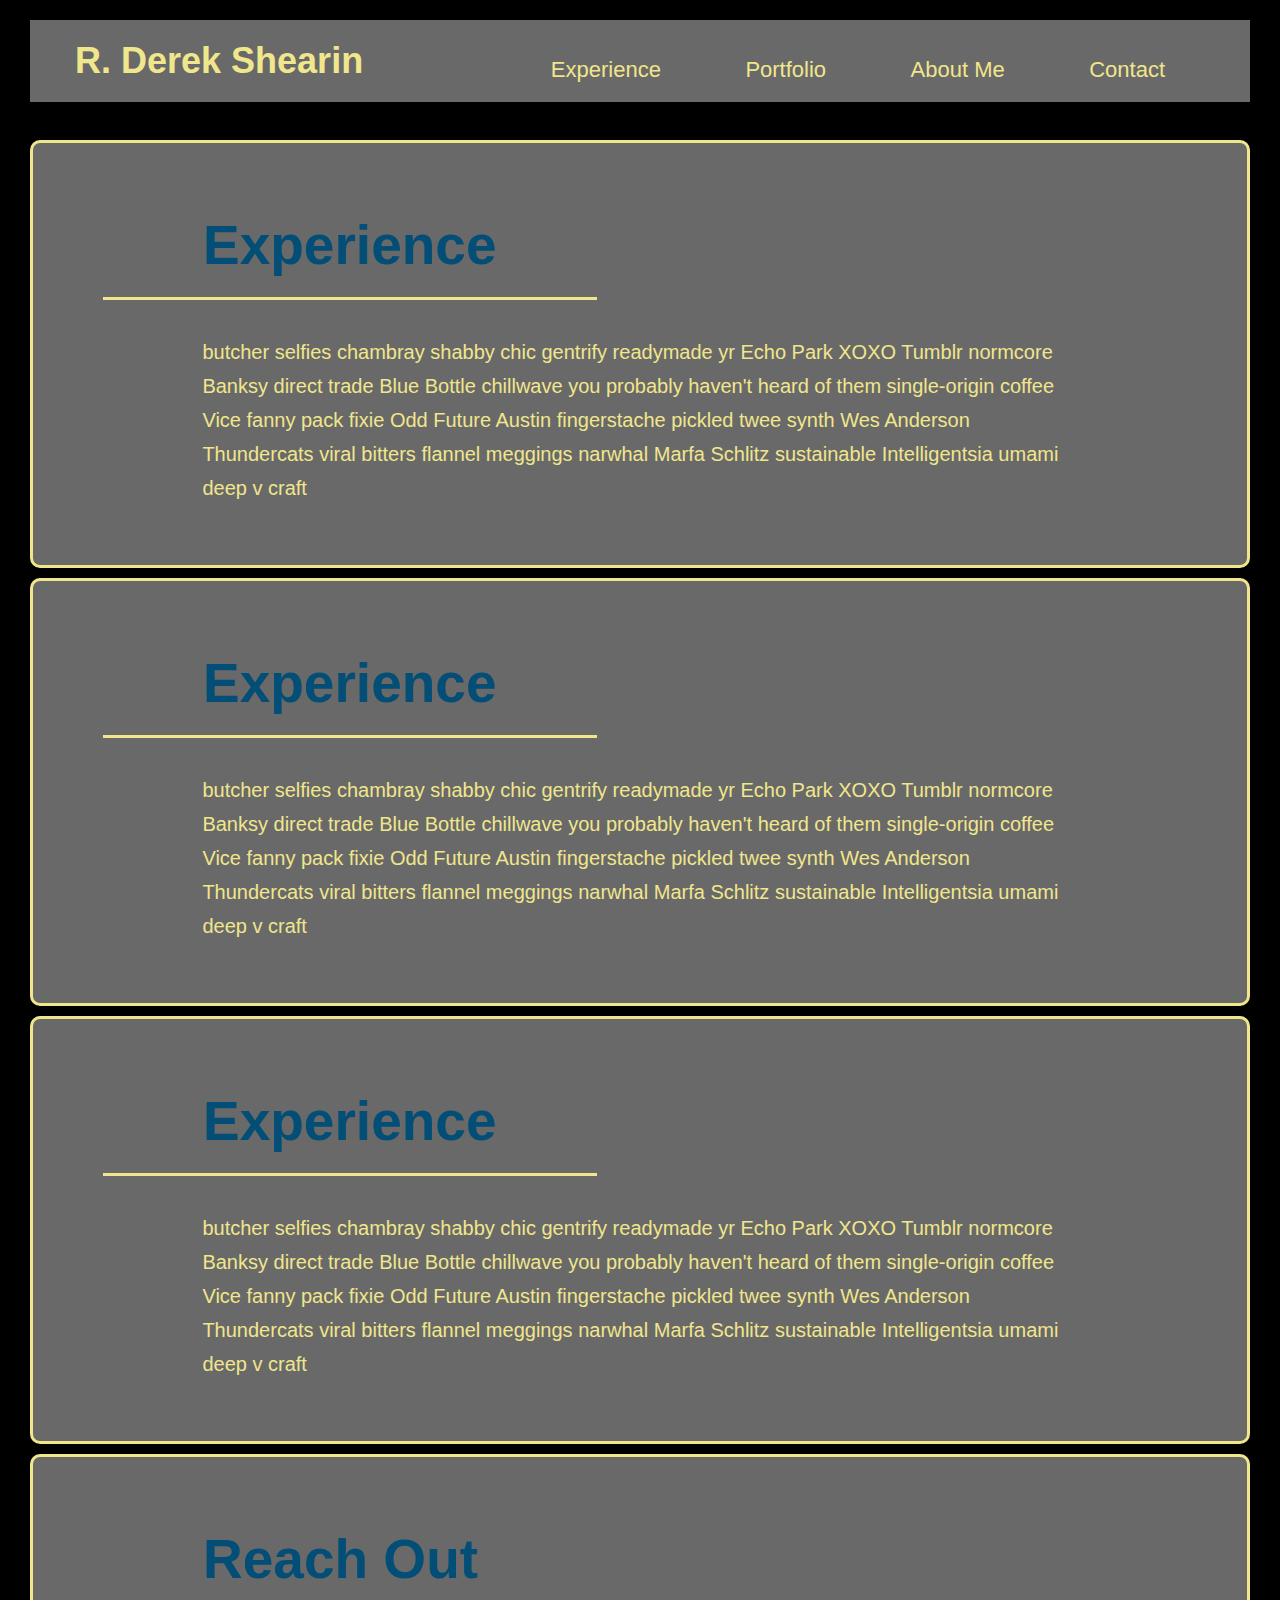
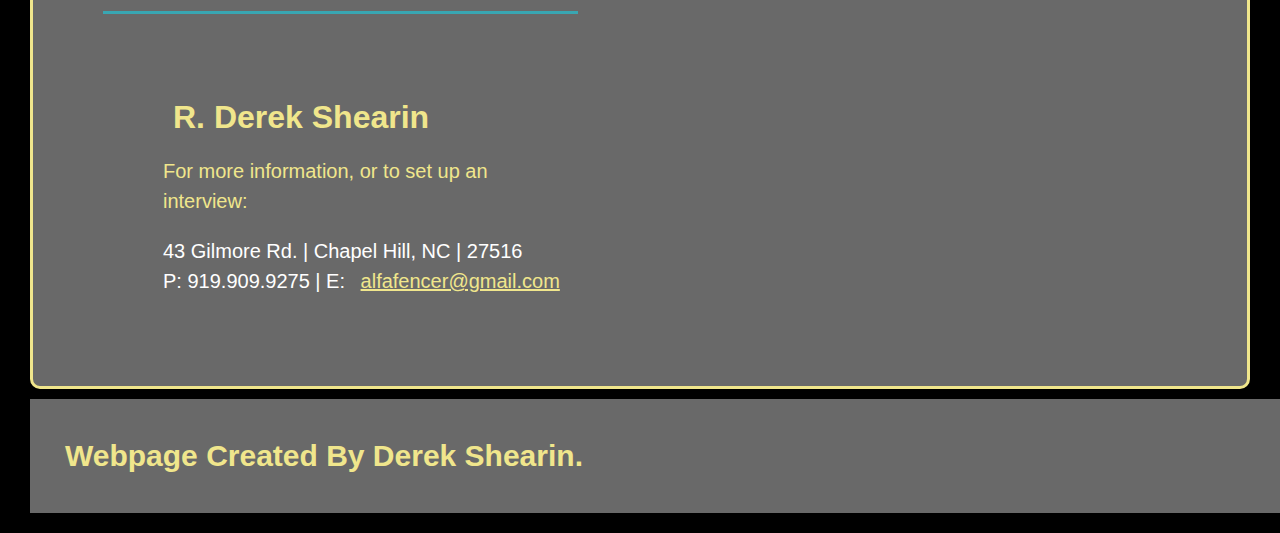
==== index.html @ f4808e8a "rough draft of portfolio webpage" ====
<!DOCTYPE html>
<html lang="en">

<head>
  <meta charset="UTF-8" />
  <title>Porfolio Of Derek Shearin</title>
  <link rel="stylesheet" href="./assets/css/style.css" />
</head>

<body>
  <!-- navigation -->
  <header>
    
    <h1>
      <a href="/">
        R. Derek Shearin
      </a>
    </h1>
    <nav>
      
      <ul>
        
        <li>
          <a href="#experience">Experience</a>
        </li>
        <li>
          <a href="#portfolio">Portfolio</a>
        </li>
        <li>
          <a href="#about-me">About Me</a>
        </li>
        <li>
          <a href="#contact">Contact</a>
        </li>
      </ul>
    </nav>
  </header>
  <hero>
    
  </hero>
  <section id="#experience" class="info">
    <h2 class="section-title primary-border">Experience</h2>
    <p>
      butcher selfies chambray shabby chic gentrify readymade yr Echo Park XOXO Tumblr normcore Banksy direct trade Blue
      Bottle chillwave you probably haven't heard of them single-origin coffee Vice fanny pack fixie Odd Future Austin
      fingerstache pickled twee synth Wes Anderson Thundercats viral bitters flannel meggings narwhal Marfa Schlitz
      sustainable Intelligentsia umami deep v craft
    </p>
  </section>


  <section id="#experience" class="info">
    <h2 class="section-title primary-border">Experience</h2>
    <p>
      butcher selfies chambray shabby chic gentrify readymade yr Echo Park XOXO Tumblr normcore Banksy direct trade Blue
      Bottle chillwave you probably haven't heard of them single-origin coffee Vice fanny pack fixie Odd Future Austin
      fingerstache pickled twee synth Wes Anderson Thundercats viral bitters flannel meggings narwhal Marfa Schlitz
      sustainable Intelligentsia umami deep v craft
    </p>
  </section>

  <section id="#experience" class="info">
    <h2 class="section-title primary-border">Experience</h2>
    <p>
      butcher selfies chambray shabby chic gentrify readymade yr Echo Park XOXO Tumblr normcore Banksy direct trade Blue
      Bottle chillwave you probably haven't heard of them single-origin coffee Vice fanny pack fixie Odd Future Austin
      fingerstache pickled twee synth Wes Anderson Thundercats viral bitters flannel meggings narwhal Marfa Schlitz
      sustainable Intelligentsia umami deep v craft
    </p>
  </section>
  <!-- "reach out" section -->
  <section id="reach-out" class="info">
    <h2 class="section-title secondary-border">Reach Out</h2>
    <div class="contact-info">
      
      <div>
        <h3>R. Derek Shearin</h3>
        <p>
          For more information, or to set up an interview:
        </p>
        <address>
          43 Gilmore Rd. | Chapel Hill, NC | 27516<br />
          P: 919.909.9275 | E: <a href="mailto:alfafencer@gmail.com">alfafencer@gmail.com</a>
        </address>
      </div>
    </div>
  </section>

  <footer>
    <h2>Webpage Created By Derek Shearin.</h2>
    
  </footer>
</body>

</html>
---- assets/css/style.css ----
* {
  margin: 10px;
  /* padding: 10px;box-sizing; background-color: dimgray; */
  flex-wrap: wrap-reverse;
}

body {
  background-color: black;
  color: khaki;
  font-family: Helvetica, Arial, sans-serif;
}

/* apply styles to <header> */
header {
  padding: 20px 35px;
  background-color: dimgray;
  
}

header h1 {
  font-weight: bold;
  font-size: 36px;
  background-color: dimgray;
  color: khaki;
  margin: 0;
  display: inline;
  
}
header a {
  text-decoration: none;
  color: khaki;
}

header nav {
  flex: wrap;
  float: right;
  margin: 7px 0;
}

header nav ul li {
  display: inline;
}

header nav ul li a {
  margin: 0 30px;
  font-weight: lighter;
  font-size: 22px;
}

footer {
  background: dimgray;
  width: 100%;
  padding: 40px 35px;
}

footer h2 {
  display: inline;
  color: khaki;
  font-size: 30px;
  margin: 0;
}

footer div {
  float: right;
  line-height: 1.5;
  text-align: right;
}

footer a {
  color: khaki;
}

section {
  padding: 60px;
}

section #image {
  
}

/*  */
.div1 {
  
  background-size: cover;
  background-position: center;
  position: relative;
}
/* Hero Style End */


.form-input {
  border: 1px solid khaki;
  display: block;
  padding: 7px 15px;
  font-size: 16px;
  color: #024e76;
  width: 100%;
  margin-bottom: 15px;
}

/* .hero-form label {
  margin: 0 5px;
} */

/* .hero-form button {
  color: khaki;
  background-color: #024e76;
  border: none;
  padding: 10px 20px;
  font-size: 16px;
} */

.info {
 border-radius: 10px;
 border-width: 10px;
 border-style: solid;
 border-color:  khaki;
 text-align: left;

}

.info p {
  text-align: left;
  line-height: 1.7;
  color: khaki;
  width: 80%;
  font-size: 20px;
  margin: 0 auto;
}

.steps {
  text-align: center;
  background: khaki;
}

.steps div {
  margin-bottom: 80px;
}

.steps img {
  width: 15%;
  margin: 10px 0;
}

.steps h3 {
  color: #024e76;
  font-size: 46px;
  margin-top: 10px;
}

.steps p {
  color: #39a6b2;
  font-size: 23px;
}

.steps span {
  font-size: 38px;
}

.info{ 
  background-color: dimgray;
  box-sizing: 200px 35%;
  border-width: 3px;
}
.section-title {
  font-size: 55px;
  color: #024e76;
  margin-bottom: 35px;
  padding: 0 100px 20px 100px;
  display: inline-block;
  border-bottom: 3px solid;
}

.primary-border {
  border-color: khaki;
}

.secondary-border {
  border-color: #39a6b2;
}

.trainer {
  width: 900px;
  margin: 0 auto 30px auto;
  background: #024e76;
  color: khaki;
  overflow: auto;
}

.text-card {
  padding: 35px;
  float: left;
  width: 65%;
}

.trainer-bio h3 {
  font-size: 32px;
  margin-bottom: 8px;
}

.trainer-bio h4 {
  font-weight: lighter;
  font-size: 26px;
  margin-bottom: 25px;
}

.trainer-bio p {
  font-size: 17px;
  line-height: 1.3;
}

.text-left {
  text-align: left;
}

.text-right {
  text-align: right;
}

/* REACH OUT STYLES START */
.contact {
  text-align: center;
  background: dimgray;
  border: 3 solid khaki;
}

.contact h2 {
  color: khaki;
}

.contact-info iframe {
  width: 400px;
  height: 400px;
}

.contact-info div {
  width: 410px;
  display: inline-block;
  vertical-align: top;
  text-align: left;
  margin: 30px 0 0 60px;
  color: white;
}

.contact-info h3 {
  color: khaki;
  font-size: 32px;
}

.contact-info p,
.contact-info address {
  margin: 20px 0;
  line-height: 1.5;
  font-size: 20px;
  font-style: normal;
}

.contact-info a {
  color: khaki;
}

/* REACH OUT STYLES END */
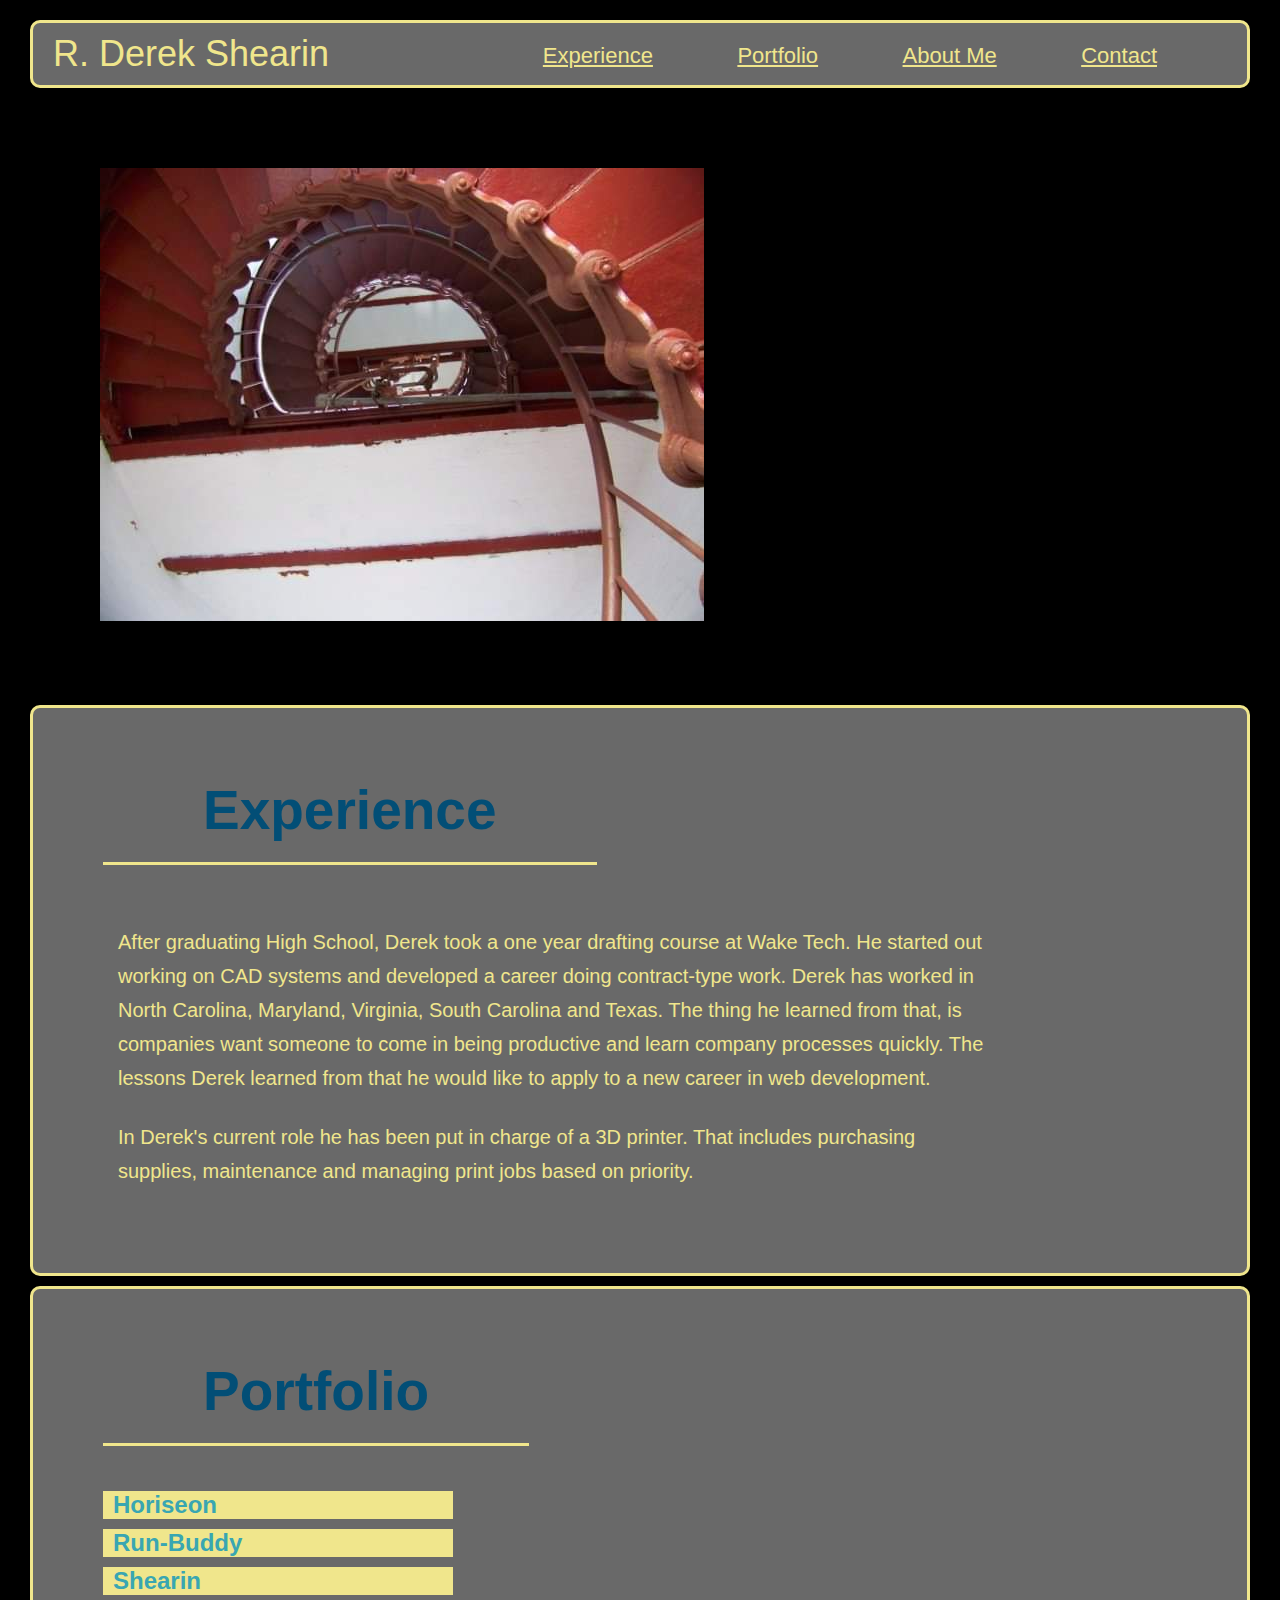
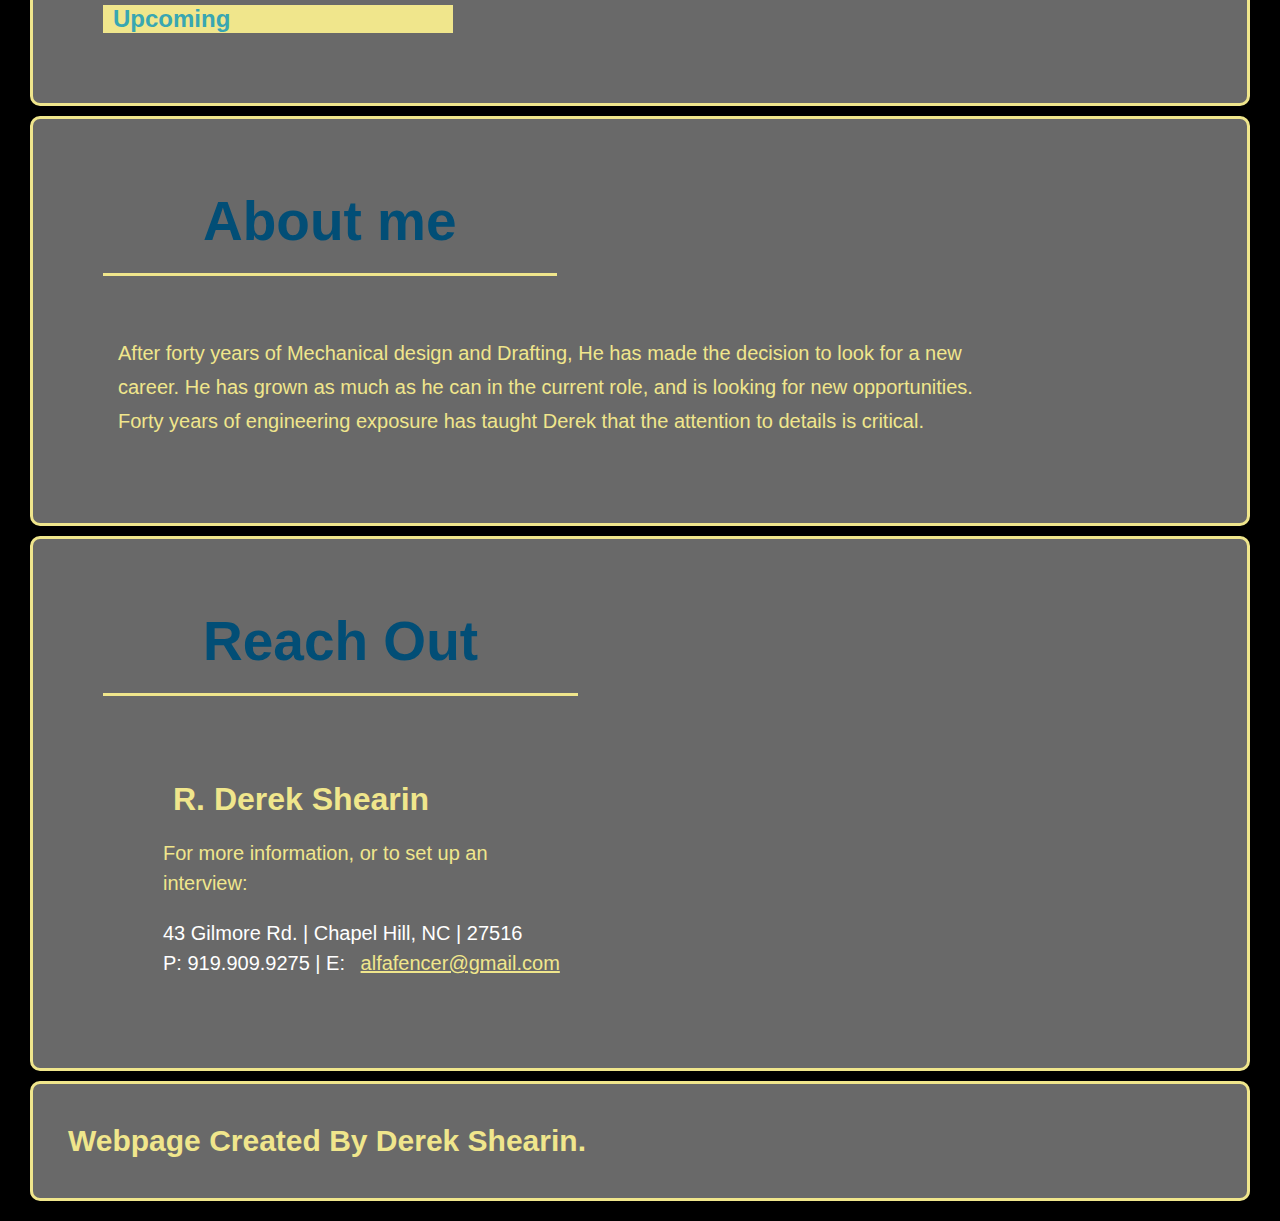
==== commit a90c83ab: "made corrections, edited content, added border" ====
--- a/index.html
+++ b/index.html
@@ -10,11 +10,8 @@
 <body>
   <!-- navigation -->
   <header>
-    
     <h1>
-      <a href="/">
         R. Derek Shearin
-      </a>
     </h1>
     <nav>
       
@@ -34,43 +31,50 @@
         </li>
       </ul>
     </nav>
+
   </header>
-  <hero>
-    
-  </hero>
-  <section id="#experience" class="info">
-    <h2 class="section-title primary-border">Experience</h2>
-    <p>
-      butcher selfies chambray shabby chic gentrify readymade yr Echo Park XOXO Tumblr normcore Banksy direct trade Blue
-      Bottle chillwave you probably haven't heard of them single-origin coffee Vice fanny pack fixie Odd Future Austin
-      fingerstache pickled twee synth Wes Anderson Thundercats viral bitters flannel meggings narwhal Marfa Schlitz
-      sustainable Intelligentsia umami deep v craft
-    </p>
-  </section>
-
-
-  <section id="#experience" class="info">
-    <h2 class="section-title primary-border">Experience</h2>
-    <p>
-      butcher selfies chambray shabby chic gentrify readymade yr Echo Park XOXO Tumblr normcore Banksy direct trade Blue
-      Bottle chillwave you probably haven't heard of them single-origin coffee Vice fanny pack fixie Odd Future Austin
-      fingerstache pickled twee synth Wes Anderson Thundercats viral bitters flannel meggings narwhal Marfa Schlitz
-      sustainable Intelligentsia umami deep v craft
-    </p>
+  <section class="hero">
+    <img src="../assets/images/Hatteraslighthoue.jpg">
   </section>
 
   <section id="#experience" class="info">
     <h2 class="section-title primary-border">Experience</h2>
     <p>
-      butcher selfies chambray shabby chic gentrify readymade yr Echo Park XOXO Tumblr normcore Banksy direct trade Blue
-      Bottle chillwave you probably haven't heard of them single-origin coffee Vice fanny pack fixie Odd Future Austin
-      fingerstache pickled twee synth Wes Anderson Thundercats viral bitters flannel meggings narwhal Marfa Schlitz
-      sustainable Intelligentsia umami deep v craft
+      After graduating High School, Derek took a one year drafting course at Wake Tech. He started out working on CAD systems and developed a career doing contract-type work. Derek has worked in North Carolina, Maryland, Virginia, South Carolina and Texas. The thing he learned from that, is companies want someone to come in being productive and learn company processes quickly. The lessons Derek learned from that he would like to apply to a new career in web development.
+    </p>
+  
+    <p>
+      In Derek's current role he has been put in charge of a 3D printer. That includes purchasing supplies, maintenance and managing print jobs based on priority.
+    </p>
+  </section>
+
+
+  <section id="#portfolio" class="info">
+    <h2 class="section-title primary-border">Portfolio</h2>
+      <div class="project">
+      <h2>Horiseon</h2>
+      </div>
+      <div class="project">
+      <h2>Run-Buddy</h2> 
+      </div>
+      <div class="project">
+      <h2>Shearin</h2>
+      </div>
+      <div class="project">
+        <h2>Upcoming</h2> 
+        </div>
+
+  </section>
+
+  <section id="#about-me" class="info">
+    <h2 class="section-title primary-border">About me</h2>
+    <p>
+      After forty years of Mechanical design and Drafting, He has made the decision to look for a new career. He has grown as much as he can in the current role, and is looking for new opportunities. Forty years of engineering exposure has taught Derek that the attention to details is critical. 
     </p>
   </section>
   <!-- "reach out" section -->
   <section id="reach-out" class="info">
-    <h2 class="section-title secondary-border">Reach Out</h2>
+    <h2 class="section-title primary-border">Reach Out</h2>
     <div class="contact-info">
       
       <div>
--- a/assets/css/style.css
+++ b/assets/css/style.css
@@ -1,7 +1,6 @@
 * {
   margin: 10px;
-  /* padding: 10px;box-sizing; background-color: dimgray; */
-  flex-wrap: wrap-reverse;
+  
 }
 
 body {
@@ -12,32 +11,29 @@
 
 /* apply styles to <header> */
 header {
-  padding: 20px 35px;
+  padding: 10px 20px 10px 20px;
   background-color: dimgray;
-  
+  color: khaki;
+  border-radius: 10px;
+  border: 3px solid khaki;
 }
 
-header h1 {
+ header h1 {
   font-weight: bold;
   font-size: 36px;
   background-color: dimgray;
   color: khaki;
+  font-weight: lighter;
   margin: 0;
   display: inline;
-  
 }
-header a {
-  text-decoration: none;
-  color: khaki;
-}
-
 header nav {
   flex: wrap;
   float: right;
-  margin: 7px 0;
+  margin:0 20px 0 20px;
 }
 
-header nav ul li {
+header li {
   display: inline;
 }
 
@@ -45,12 +41,14 @@
   margin: 0 30px;
   font-weight: lighter;
   font-size: 22px;
+  color: khaki;
 }
 
 footer {
   background: dimgray;
-  width: 100%;
   padding: 40px 35px;
+  border-radius: 10px;
+  border: 3px solid khaki;
 }
 
 footer h2 {
@@ -68,56 +66,39 @@
 
 footer a {
   color: khaki;
+ 
 }
 
 section {
   padding: 60px;
 }
-
-section #image {
+.project {
+  display: flex-wrap;
+  flex-wrap: wrap;
+  width: 350px;
+  background-color: khaki;
+  color: #39a6b2;
+  size: 50px 25%;
   
 }
 
-/*  */
-.div1 {
-  
+section .hero {
+  background-image: url("../images/Hatteraslighthoue.jpg");
+  height: 50px;
   background-size: cover;
-  background-position: center;
-  position: relative;
+  border-radius: 10px;
+ border-width: 3px;
+ border-style: solid;
+ border-color: khaki;
 }
-/* Hero Style End */
-
-
-.form-input {
-  border: 1px solid khaki;
-  display: block;
-  padding: 7px 15px;
-  font-size: 16px;
-  color: #024e76;
-  width: 100%;
-  margin-bottom: 15px;
-}
-
-/* .hero-form label {
-  margin: 0 5px;
-} */
-
-/* .hero-form button {
-  color: khaki;
-  background-color: #024e76;
-  border: none;
-  padding: 10px 20px;
-  font-size: 16px;
-} */
 
 .info {
  border-radius: 10px;
- border-width: 10px;
- border-style: solid;
- border-color:  khaki;
+ border: 3px solid khaki;
  text-align: left;
-
-}
+ background-color: dimgray;
+ box-sizing: 200px;
+ }
 
 .info p {
   text-align: left;
@@ -125,43 +106,14 @@
   color: khaki;
   width: 80%;
   font-size: 20px;
-  margin: 0 auto;
+  margin: 25px;
+}
+section div #portfolio {
+  border-radius: 5px;
+  width: 350;
+  height: 500;
 }
 
-.steps {
-  text-align: center;
-  background: khaki;
-}
-
-.steps div {
-  margin-bottom: 80px;
-}
-
-.steps img {
-  width: 15%;
-  margin: 10px 0;
-}
-
-.steps h3 {
-  color: #024e76;
-  font-size: 46px;
-  margin-top: 10px;
-}
-
-.steps p {
-  color: #39a6b2;
-  font-size: 23px;
-}
-
-.steps span {
-  font-size: 38px;
-}
-
-.info{ 
-  background-color: dimgray;
-  box-sizing: 200px 35%;
-  border-width: 3px;
-}
 .section-title {
   font-size: 55px;
   color: #024e76;
@@ -177,36 +129,6 @@
 
 .secondary-border {
   border-color: #39a6b2;
-}
-
-.trainer {
-  width: 900px;
-  margin: 0 auto 30px auto;
-  background: #024e76;
-  color: khaki;
-  overflow: auto;
-}
-
-.text-card {
-  padding: 35px;
-  float: left;
-  width: 65%;
-}
-
-.trainer-bio h3 {
-  font-size: 32px;
-  margin-bottom: 8px;
-}
-
-.trainer-bio h4 {
-  font-weight: lighter;
-  font-size: 26px;
-  margin-bottom: 25px;
-}
-
-.trainer-bio p {
-  font-size: 17px;
-  line-height: 1.3;
 }
 
 .text-left {
@@ -228,10 +150,6 @@
   color: khaki;
 }
 
-.contact-info iframe {
-  width: 400px;
-  height: 400px;
-}
 
 .contact-info div {
   width: 410px;
@@ -259,4 +177,3 @@
   color: khaki;
 }
 
-/* REACH OUT STYLES END */
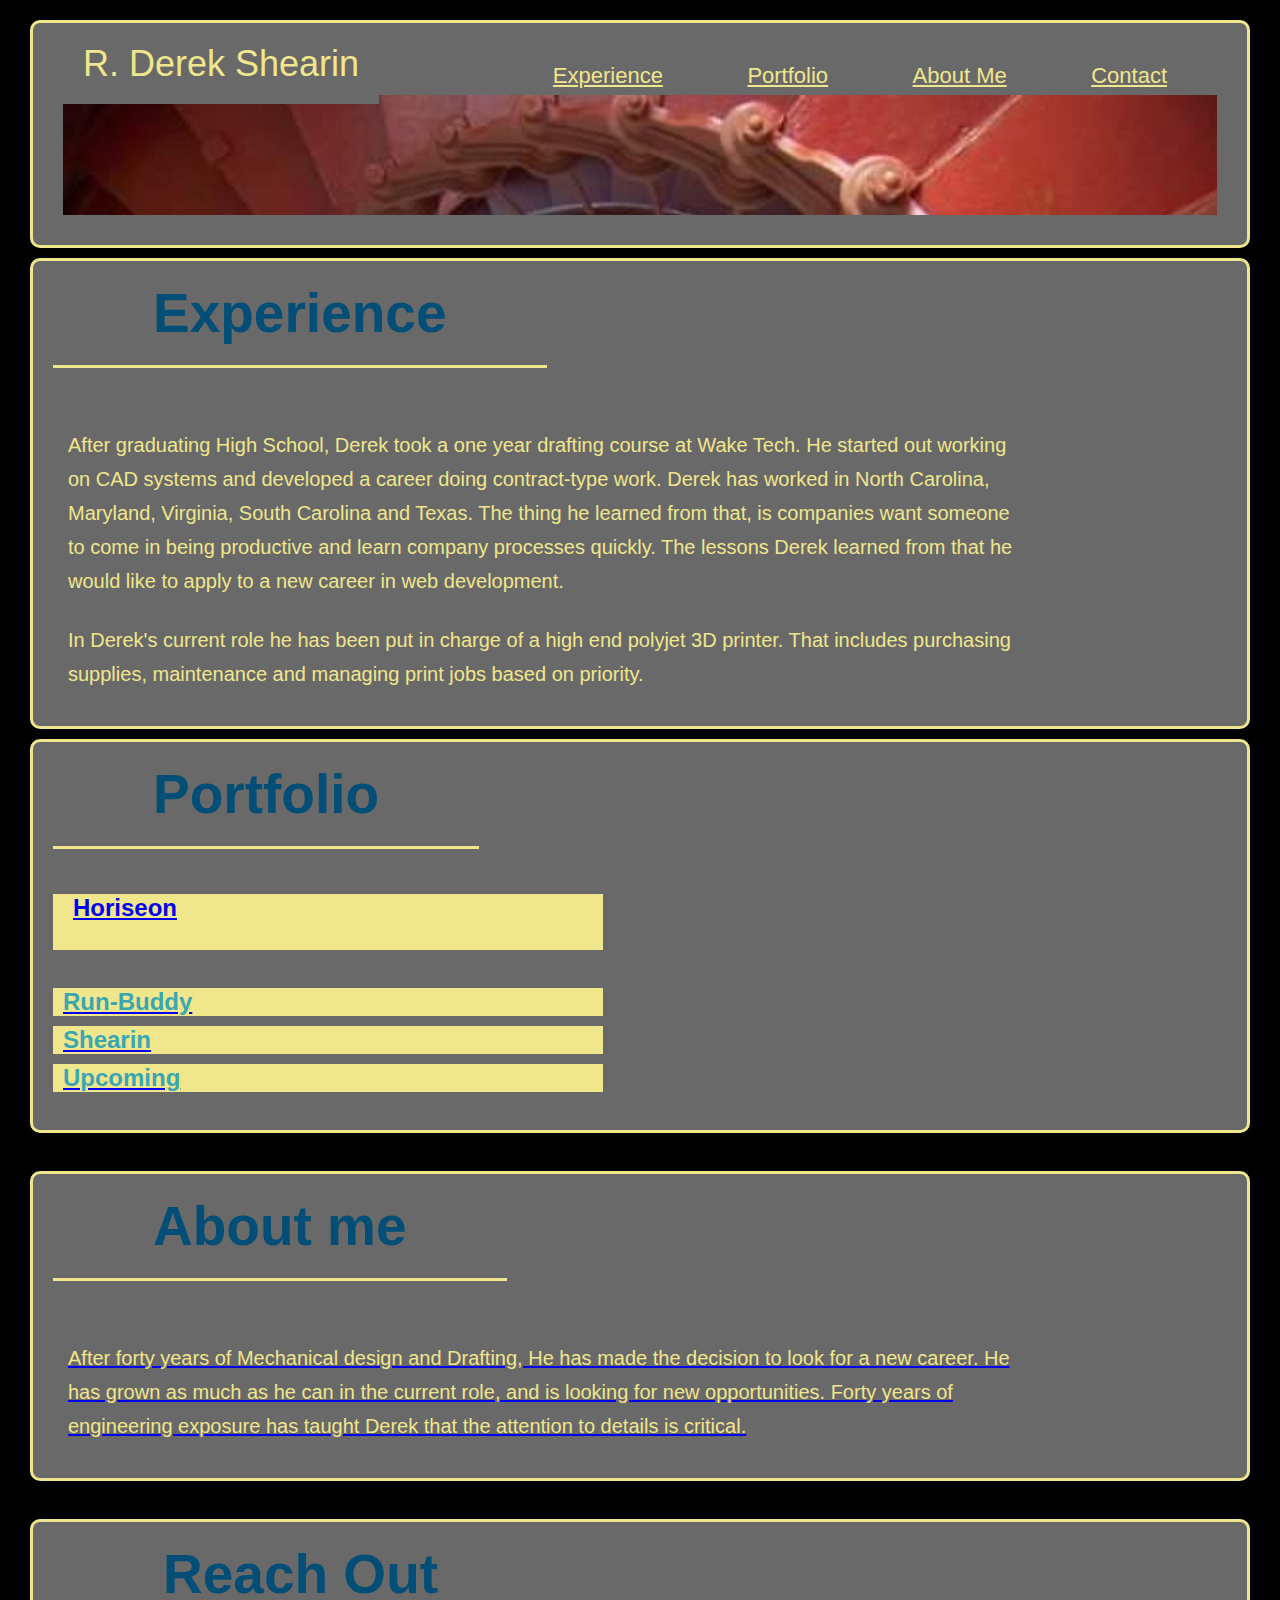
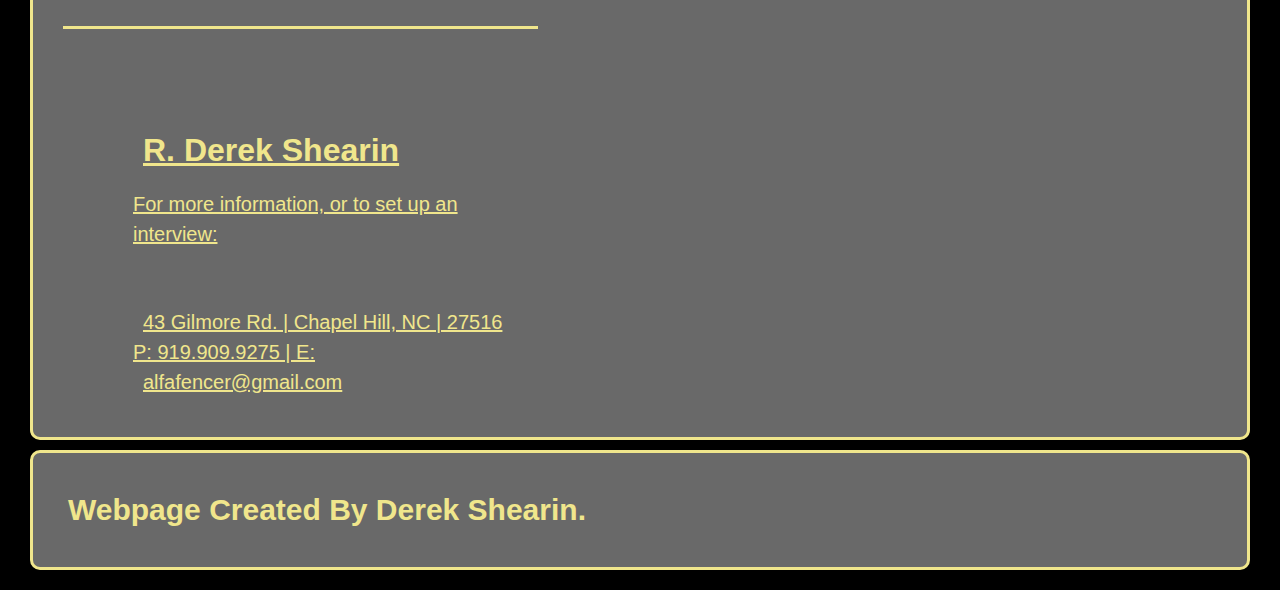
==== commit 74f9453c: "Updated README file, style/formatting changes" ====
--- a/index.html
+++ b/index.html
@@ -31,11 +31,11 @@
         </li>
       </ul>
     </nav>
+    <section class="hero">
 
+    </section>
   </header>
-  <section class="hero">
-    <img src="../assets/images/Hatteraslighthoue.jpg">
-  </section>
+  
 
   <section id="#experience" class="info">
     <h2 class="section-title primary-border">Experience</h2>
@@ -44,7 +44,7 @@
     </p>
   
     <p>
-      In Derek's current role he has been put in charge of a 3D printer. That includes purchasing supplies, maintenance and managing print jobs based on priority.
+      In Derek's current role he has been put in charge of a high end polyjet 3D printer. That includes purchasing supplies, maintenance and managing print jobs based on priority.
     </p>
   </section>
 
@@ -52,7 +52,7 @@
   <section id="#portfolio" class="info">
     <h2 class="section-title primary-border">Portfolio</h2>
       <div class="project">
-      <h2>Horiseon</h2>
+      <h2><a href="https://derekshearin.github.io/Horiseon/">Horiseon</h2>
       </div>
       <div class="project">
       <h2>Run-Buddy</h2> 
--- a/assets/css/style.css
+++ b/assets/css/style.css
@@ -11,32 +11,30 @@
 
 /* apply styles to <header> */
 header {
-  padding: 10px 20px 10px 20px;
-  background-color: dimgray;
+  padding: 20px;
+   background-color: dimgray;
   color: khaki;
   border-radius: 10px;
   border: 3px solid khaki;
 }
-
  header h1 {
   font-weight: bold;
   font-size: 36px;
   background-color: dimgray;
   color: khaki;
   font-weight: lighter;
-  margin: 0;
+  padding: 20px;
+  margin: 10px;
   display: inline;
 }
 header nav {
   flex: wrap;
   float: right;
-  margin:0 20px 0 20px;
+  margin: 10px;
 }
-
 header li {
   display: inline;
 }
-
 header nav ul li a {
   margin: 0 30px;
   font-weight: lighter;
@@ -70,26 +68,23 @@
 }
 
 section {
-  padding: 60px;
+  padding: 10px;
 }
 .project {
   display: flex-wrap;
   flex-wrap: wrap;
-  width: 350px;
+  width: 550px;
+  height: 150;
   background-color: khaki;
   color: #39a6b2;
-  size: 50px 25%;
   
 }
 
-section .hero {
+.hero {
   background-image: url("../images/Hatteraslighthoue.jpg");
-  height: 50px;
+  height: 100px;
   background-size: cover;
-  border-radius: 10px;
- border-width: 3px;
- border-style: solid;
- border-color: khaki;
+  
 }
 
 .info {
@@ -108,10 +103,12 @@
   font-size: 20px;
   margin: 25px;
 }
-section div #portfolio {
+section .info #portfolio {
   border-radius: 5px;
   width: 350;
   height: 500;
+  display: flex;
+  flex-direction: row;
 }
 
 .section-title {
@@ -125,18 +122,6 @@
 
 .primary-border {
   border-color: khaki;
-}
-
-.secondary-border {
-  border-color: #39a6b2;
-}
-
-.text-left {
-  text-align: left;
-}
-
-.text-right {
-  text-align: right;
 }
 
 /* REACH OUT STYLES START */
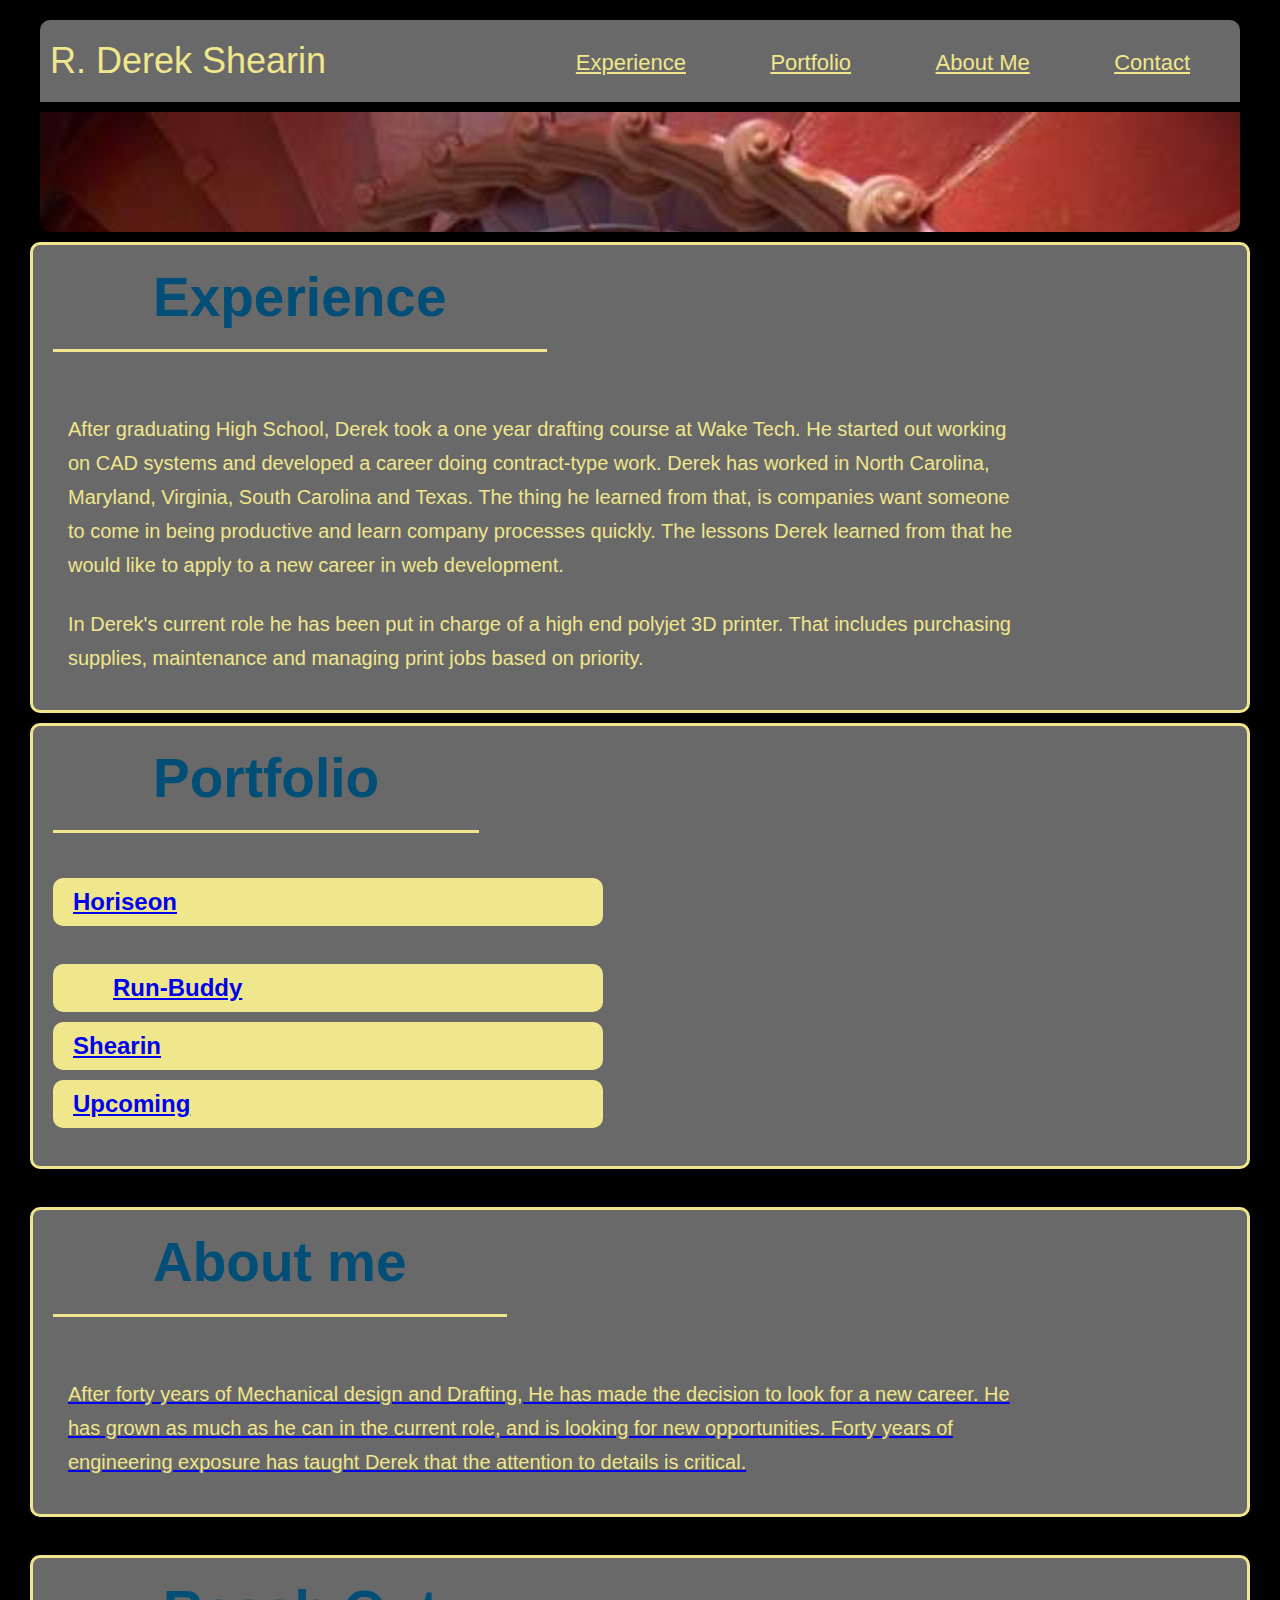
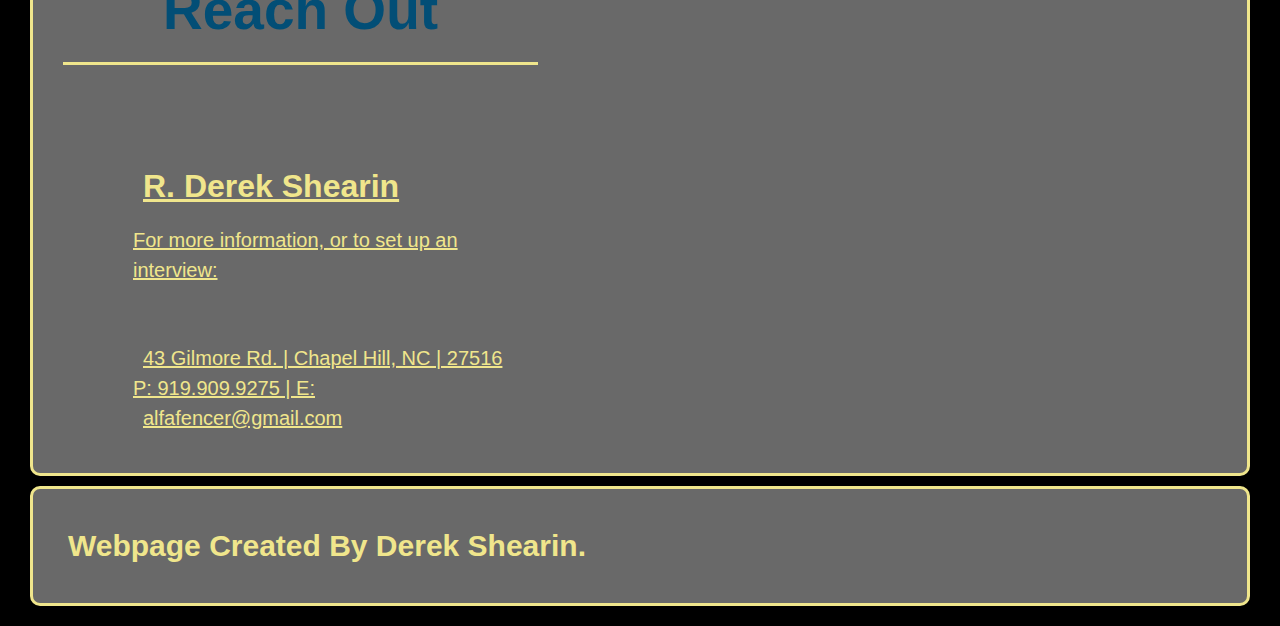
==== commit 1013870e: "tweeking design layout. Breaking more stuff." ====
--- a/index.html
+++ b/index.html
@@ -8,7 +8,7 @@
 </head>
 
 <body>
-  <!-- navigation -->
+ <div>
   <header>
     <h1>
         R. Derek Shearin
@@ -31,12 +31,12 @@
         </li>
       </ul>
     </nav>
-    <section class="hero">
+    
+  </header>
+  <section class="hero">
 
-    </section>
-  </header>
-  
-
+  </section>
+</div>
   <section id="#experience" class="info">
     <h2 class="section-title primary-border">Experience</h2>
     <p>
@@ -55,13 +55,13 @@
       <h2><a href="https://derekshearin.github.io/Horiseon/">Horiseon</h2>
       </div>
       <div class="project">
-      <h2>Run-Buddy</h2> 
+      <h2><a href="https://derekshearin.github.io/run-buddy/Run-Buddy">Run-Buddy</a></h2> 
       </div>
       <div class="project">
-      <h2>Shearin</h2>
+      <h2><a href="2index.html"> Shearin</a></h2>
       </div>
       <div class="project">
-        <h2>Upcoming</h2> 
+        <h2><a href="2index.html">Upcoming</h2> 
         </div>
 
   </section>
--- a/assets/css/style.css
+++ b/assets/css/style.css
@@ -1,5 +1,6 @@
 * {
   margin: 10px;
+  
   
 }
 
@@ -9,13 +10,13 @@
   font-family: Helvetica, Arial, sans-serif;
 }
 
-/* apply styles to <header> */
+
 header {
-  padding: 20px;
-   background-color: dimgray;
+  padding: 20px 0 20px 0;
+  background-color: dimgray;
   color: khaki;
-  border-radius: 10px;
-  border: 3px solid khaki;
+  border-radius: 10px 10px 0 0;
+  /* border: 3px solid khaki; */
 }
  header h1 {
   font-weight: bold;
@@ -23,14 +24,14 @@
   background-color: dimgray;
   color: khaki;
   font-weight: lighter;
-  padding: 20px;
-  margin: 10px;
+  margin: 0 10px 0 10px;
   display: inline;
+  font-family: Helvetica, Arial, sans-serif;
 }
 header nav {
   flex: wrap;
   float: right;
-  margin: 10px;
+ margin: 0 0 10px 0;
 }
 header li {
   display: inline;
@@ -77,16 +78,18 @@
   height: 150;
   background-color: khaki;
   color: #39a6b2;
-  
 }
 
 .hero {
   background-image: url("../images/Hatteraslighthoue.jpg");
   height: 100px;
   background-size: cover;
-  
+  margin: 0 10px 0 10px;
+  border-radius: 0 0 10px 10px;
 }
-
+body div {
+  border-color: khaki;
+}
 .info {
  border-radius: 10px;
  border: 3px solid khaki;
@@ -103,8 +106,9 @@
   font-size: 20px;
   margin: 25px;
 }
-section .info #portfolio {
-  border-radius: 5px;
+div.project {
+  display: inline;
+  border-radius: 10px;
   width: 350;
   height: 500;
   display: flex;
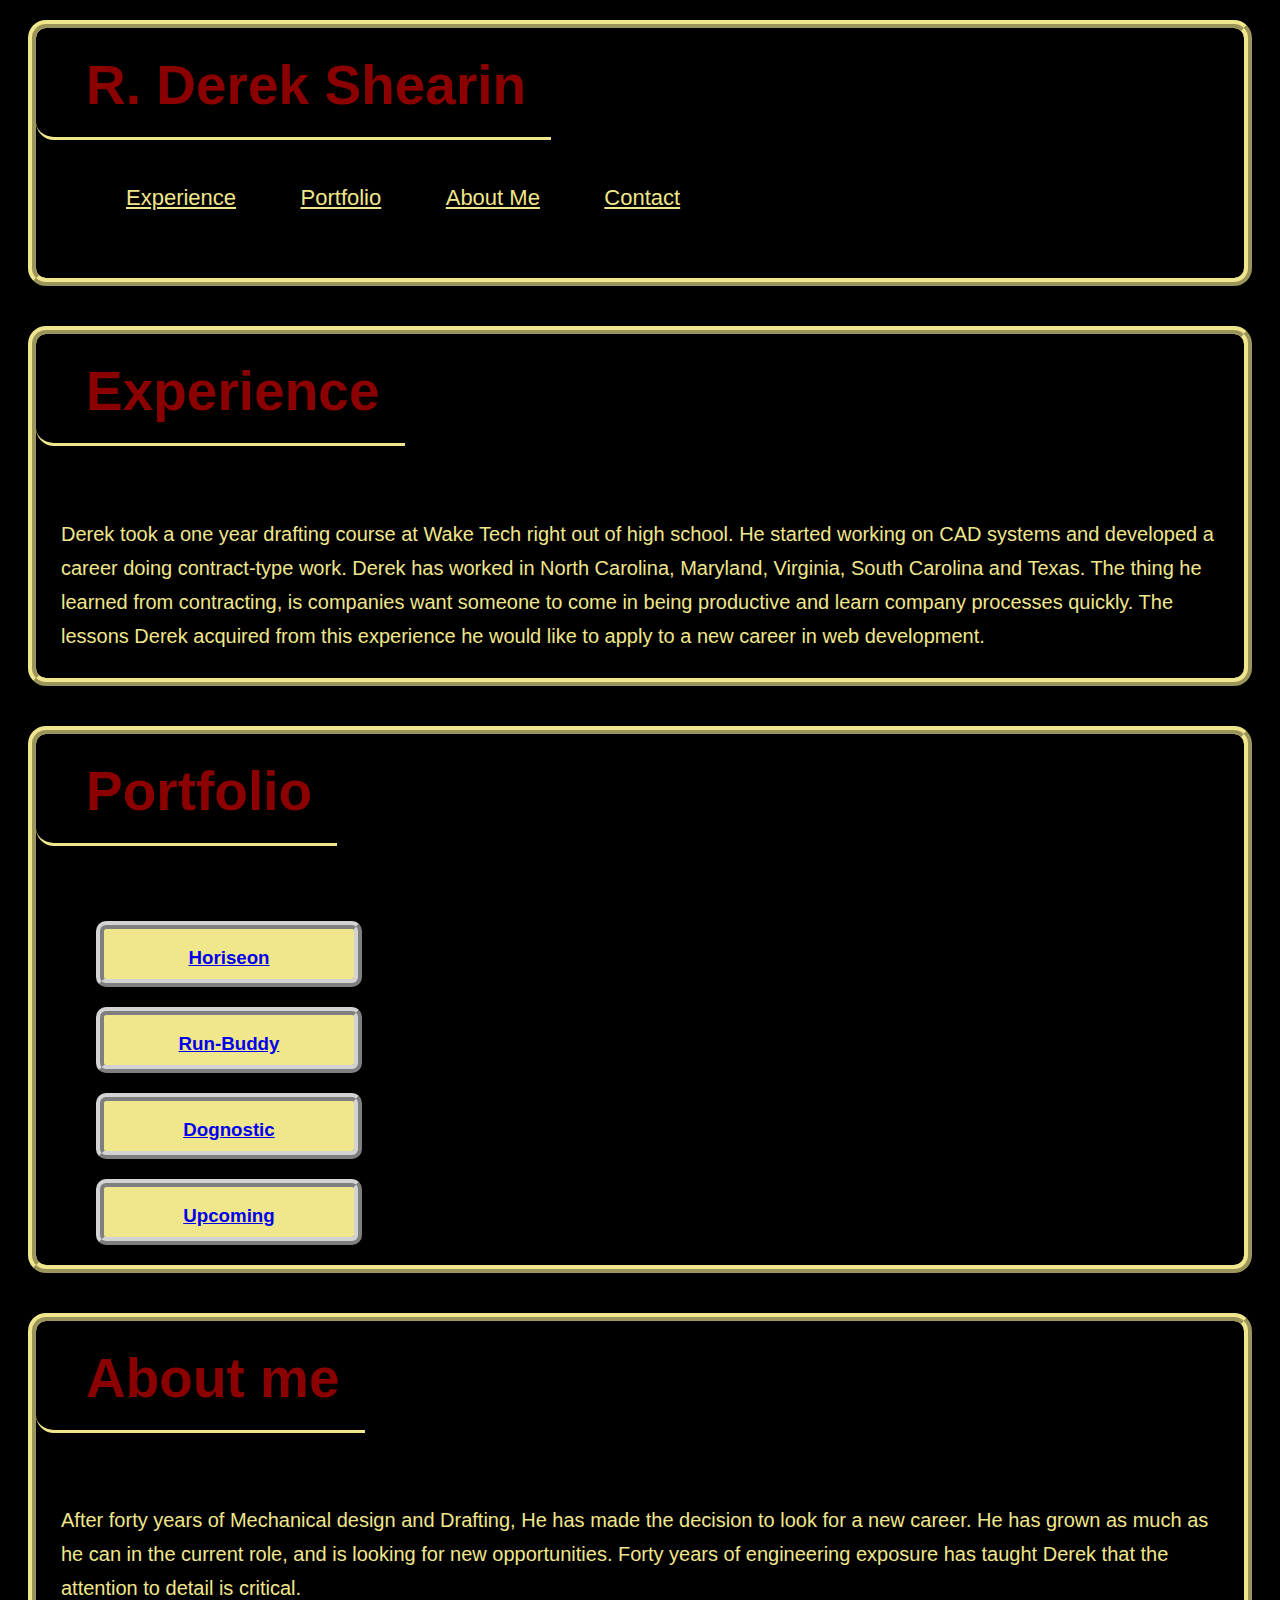
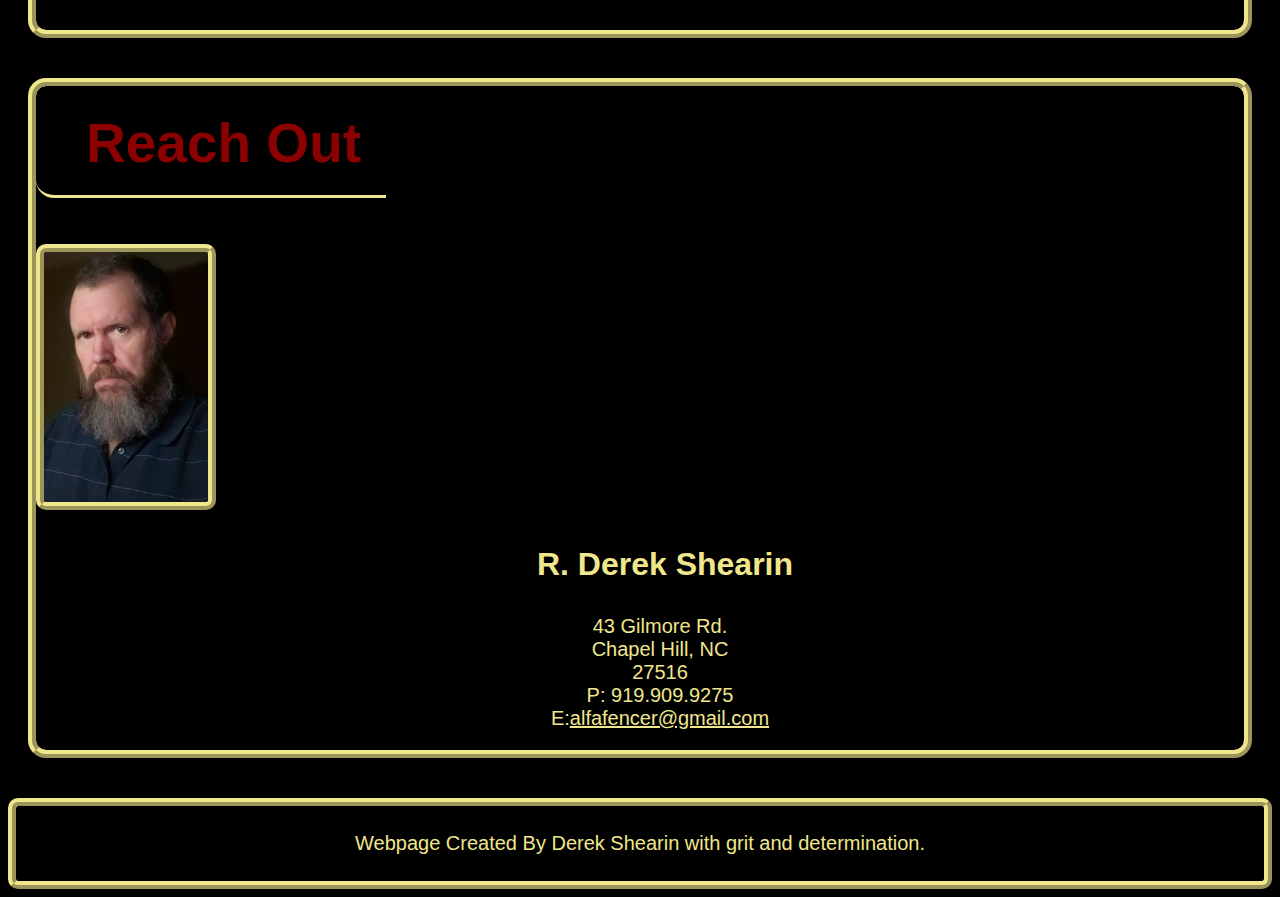
==== commit ae302e50: "update styling" ====
--- a/index.html
+++ b/index.html
@@ -8,92 +8,98 @@
 </head>
 
 <body>
- <div>
+ 
   <header>
-    <h1>
+    <!-- <div> -->
+      <h2 class="section-title primary-border">
         R. Derek Shearin
-    </h1>
-    <nav>
-      
-      <ul>
-        
-        <li>
-          <a href="#experience">Experience</a>
-        </li>
-        <li>
-          <a href="#portfolio">Portfolio</a>
-        </li>
-        <li>
-          <a href="#about-me">About Me</a>
-        </li>
-        <li>
-          <a href="#contact">Contact</a>
-        </li>
-      </ul>
-    </nav>
-    
+      </h2>
+      <nav>
+        <ul>
+          <li>
+            <a href="#experience">Experience</a>
+          </li>
+          <li>
+            <a href="#portfolio">Portfolio</a>
+          </li>
+          <li>
+            <a href="#about-me">About Me</a>
+          </li>
+          <li>
+            <a href="#reach-out">Contact</a>
+          </li>
+        </ul>
+      </nav>
+    <!-- </div> -->
+    <section class="hero">
+
+    </section>
   </header>
-  <section class="hero">
-
-  </section>
+  
 </div>
-  <section id="#experience" class="info">
+  <section id="experience" class="info">
     <h2 class="section-title primary-border">Experience</h2>
     <p>
-      After graduating High School, Derek took a one year drafting course at Wake Tech. He started out working on CAD systems and developed a career doing contract-type work. Derek has worked in North Carolina, Maryland, Virginia, South Carolina and Texas. The thing he learned from that, is companies want someone to come in being productive and learn company processes quickly. The lessons Derek learned from that he would like to apply to a new career in web development.
-    </p>
-  
-    <p>
-      In Derek's current role he has been put in charge of a high end polyjet 3D printer. That includes purchasing supplies, maintenance and managing print jobs based on priority.
+      Derek took a one year drafting course at Wake Tech right out of high school. He started working on CAD systems and developed a career doing contract-type work. Derek has worked in North Carolina, Maryland, Virginia, South Carolina and Texas. The thing he learned from contracting, is companies want someone to come in being productive and learn company processes quickly. The lessons Derek acquired from this experience he would like to apply to a new career in web development.
     </p>
   </section>
 
 
-  <section id="#portfolio" class="info">
-    <h2 class="section-title primary-border">Portfolio</h2>
-      <div class="project">
-      <h2><a href="https://derekshearin.github.io/Horiseon/">Horiseon</h2>
-      </div>
-      <div class="project">
-      <h2><a href="https://derekshearin.github.io/run-buddy/Run-Buddy">Run-Buddy</a></h2> 
-      </div>
-      <div class="project">
-      <h2><a href="2index.html"> Shearin</a></h2>
-      </div>
-      <div class="project">
-        <h2><a href="2index.html">Upcoming</h2> 
-        </div>
-
+  <section id="portfolio" class="info">
+    <h3 class="section-title primary-border">Portfolio</a></h3>
+    <ul>
+      <li class="project">
+        <h3><a href="https://derekshearin.github.io/Horiseon/" target=_blank>Horiseon</a></h3>
+      </li>
+      <li class="project">
+        <h3><a href="https://derekshearin.github.io/run-buddy/" target="_blank">Run-Buddy</a></h3> 
+      </li>
+      <li class="project">
+        <h3><a href="https://boolean-hooligans.github.io/dognostic-1/" target=_blank>Dognostic</a></h3>
+      </li>
+      <li class="project">
+        <h3><a href="2index.html" target=_blank>Upcoming</a></h3> 
+      </li>
+    </ul>
   </section>
 
-  <section id="#about-me" class="info">
+  <section id="about-me" class="info">
     <h2 class="section-title primary-border">About me</h2>
     <p>
-      After forty years of Mechanical design and Drafting, He has made the decision to look for a new career. He has grown as much as he can in the current role, and is looking for new opportunities. Forty years of engineering exposure has taught Derek that the attention to details is critical. 
+      After forty years of Mechanical design and Drafting, He has made the decision to look for a new career. He has grown as much as he can in the current role, and is looking for new opportunities. Forty years of engineering exposure has taught Derek that the attention to detail is critical. 
     </p>
   </section>
   <!-- "reach out" section -->
   <section id="reach-out" class="info">
     <h2 class="section-title primary-border">Reach Out</h2>
-    <div class="contact-info">
-      
-      <div>
+      <div class="contact-info">
+        <img src="./assets/images/Cropped-selfie.jpg" alt="Self portrait of Derek">
         <h3>R. Derek Shearin</h3>
-        <p>
-          For more information, or to set up an interview:
-        </p>
-        <address>
-          43 Gilmore Rd. | Chapel Hill, NC | 27516<br />
-          P: 919.909.9275 | E: <a href="mailto:alfafencer@gmail.com">alfafencer@gmail.com</a>
-        </address>
+        <ul class="address">
+          <li>
+            43 Gilmore Rd.
+          </li>  
+          <li>
+            Chapel Hill, NC
+          </li>
+          <li>
+            27516
+          </li>
+          <li>
+            P: 919.909.9275
+          </li>
+          <li>
+            E:<a href="mailto:alfafencer@gmail.com">alfafencer@gmail.com</a>
+          </li>
+        </ul>
       </div>
-    </div>
-  </section>
+   </section>
 
   <footer>
-    <h2>Webpage Created By Derek Shearin.</h2>
+    <p>Webpage Created By Derek Shearin with grit and determination.</p>
     
   </footer>
+  <script src="./script.js"></script>
 </body>
 
 </html>--- a/assets/css/style.css
+++ b/assets/css/style.css
@@ -1,37 +1,57 @@
 * {
-  margin: 10px;
-  
-  
+  /* margin: 20px 20px 40px 20px;  */
 }
 
 body {
+  /* background-image: url("../images/untitled.png"); */
+  /* background-image: url("../images/Hatteraslighthoue.jpg"); */
+  color: khaki;
+  font-family: Helvetica, Arial, sans-serif;
   background-color: black;
-  color: khaki;
-  font-family: Helvetica, Arial, sans-serif;
-}
-
+  
+}
 
 header {
-  padding: 20px 0 20px 0;
-  background-color: dimgray;
-  color: khaki;
-  border-radius: 10px 10px 0 0;
-  /* border: 3px solid khaki; */
-}
- header h1 {
-  font-weight: bold;
+  /* display: inside; */
+  /* padding: 55px; */
+  background-color: black;
+  color: khaki;
+  border-radius: 18px;
+  border: 8px ridge khaki; 
+  height: 250px;
+  margin: 20px 20px 40px 20px; 
+  
+}
+
+header div {
+/* display: flex;
+flex-wrap: nowrap; */
+/* font-size: 55px; */
+color: darkred;
+/* margin-bottom: 25px; */
+padding: 0 25px 20px 50px;
+display: inline-block;
+border-bottom: 3px solid;
+
+
+}
+ header h2 {
+  color: darkred;
+  margin-bottom: 25px;
+  padding: 0 0 0 50px;
+  display: inline-block;
+  border-bottom: 3px solid khaki;
+  border-bottom-left-radius: 18px;
+  /* font-weight: bold;
   font-size: 36px;
-  background-color: dimgray;
-  color: khaki;
-  font-weight: lighter;
-  margin: 0 10px 0 10px;
-  display: inline;
-  font-family: Helvetica, Arial, sans-serif;
-}
+  color: khaki; 
+  /* margin: 0 10px 0 10px; */
+  display: inline;*/
+}
+
 header nav {
-  flex: wrap;
-  float: right;
- margin: 0 0 10px 0;
+justify-content: flex-end;
+ margin: 20px;
 }
 header li {
   display: inline;
@@ -41,20 +61,31 @@
   font-weight: lighter;
   font-size: 22px;
   color: khaki;
-}
+  list-style-type: none;
+}
+/* header .hero { */
+  /* background-image: url("../images/Hatteraslighthoue.jpg");
+  background-size: 100%;
+  vertical-align: bottom;
+  height: 100px;
+  border-radius: 0 0 10px 10px;
+  } */
+
 
 footer {
-  background: dimgray;
-  padding: 40px 35px;
-  border-radius: 10px;
-  border: 3px solid khaki;
-}
-
-footer h2 {
-  display: inline;
-  color: khaki;
-  font-size: 30px;
-  margin: 0;
+  background: black;
+  border-radius: 10px;
+  border: 8px ridge khaki;
+  margin: auto; 
+  height: 75px;
+  display: flex;
+}
+
+footer p {
+  text-align: center;
+  color: khaki;
+  font-size: 20px;
+  margin: auto;
 }
 
 footer div {
@@ -62,66 +93,66 @@
   line-height: 1.5;
   text-align: right;
 }
-
-footer a {
-  color: khaki;
- 
-}
-
-section {
-  padding: 10px;
-}
+/* 
+#portfolio {
+  display: inline-flexbox;
+} */
 .project {
-  display: flex-wrap;
-  flex-wrap: wrap;
-  width: 550px;
-  height: 150;
+  width: 250PX;
+  height: 50px;
   background-color: khaki;
   color: #39a6b2;
-}
-
-.hero {
-  background-image: url("../images/Hatteraslighthoue.jpg");
-  height: 100px;
-  background-size: cover;
-  margin: 0 10px 0 10px;
-  border-radius: 0 0 10px 10px;
-}
-body div {
-  border-color: khaki;
-}
+  border-radius: 10px;
+  border: 8px ridge lightgray;
+  margin: 20px
+  text-align: center;
+}
+
+
 .info {
- border-radius: 10px;
- border: 3px solid khaki;
- text-align: left;
- background-color: dimgray;
- box-sizing: 200px;
+  text-align: left;
+  background-color: black;
+  display: block;
+  margin: 20px 20px 40px 20px;
+  border-radius: 18px;
+  border: 8px ridge khaki; 
+
+ 
  }
 
 .info p {
-  text-align: left;
+  /* text-align: left; */
   line-height: 1.7;
   color: khaki;
-  width: 80%;
+  width: 98;
   font-size: 20px;
   margin: 25px;
 }
-div.project {
-  display: inline;
+section {
+
+
+}
+section .info {
+  display: block;
+  flex-direction: row;
+  margin: 20px 20px 40px 20px; 
+}
+.project {
+  display: block;
   border-radius: 10px;
   width: 350;
-  height: 500;
-  display: flex;
-  flex-direction: row;
+  height: 50;
+  align-items: center;
 }
 
 .section-title {
   font-size: 55px;
-  color: #024e76;
-  margin-bottom: 35px;
-  padding: 0 100px 20px 100px;
+  color: darkred;
+  margin-top: 25px; 
+  padding: 0 25px 20px 50px;
   display: inline-block;
   border-bottom: 3px solid;
+  border-bottom-left-radius: 18px;
 }
 
 .primary-border {
@@ -131,35 +162,43 @@
 /* REACH OUT STYLES START */
 .contact {
   text-align: center;
-  background: dimgray;
-  border: 3 solid khaki;
-}
-
-.contact h2 {
-  color: khaki;
-}
-
-
-.contact-info div {
-  width: 410px;
-  display: inline-block;
-  vertical-align: top;
-  text-align: left;
-  margin: 30px 0 0 60px;
-  color: white;
+  background: khaki;
+  border: 3 solid dimgray;
+}
+.project {
+  display:inline-flexbox;
+  margin: 20px;
+  text-align: center;
+}
+#reach-out img {
+  border: 8px ridge khaki;
+  border-radius: 10px;
+  height: 250px;
+  box-shadow: 10px 10px black;
+}
+.contact-info {
+  /* display: grid; */
+  
+  /* text-align: left; */
+  /* margin: 30px; */
+  color: khaki;
 }
 
 .contact-info h3 {
   color: khaki;
   font-size: 32px;
-}
-
-.contact-info p,
-.contact-info address {
-  margin: 20px 0;
-  line-height: 1.5;
+  padding: 0 0 0 50px;
+  text-align: center;
+}
+
+.contact-info .address {
+  /* margin: 10px 0; */
+  /* line-height: 1.5; */
   font-size: 20px;
-  font-style: normal;
+  list-style: none;
+  text-align: center;
+  
+  
 }
 
 .contact-info a {
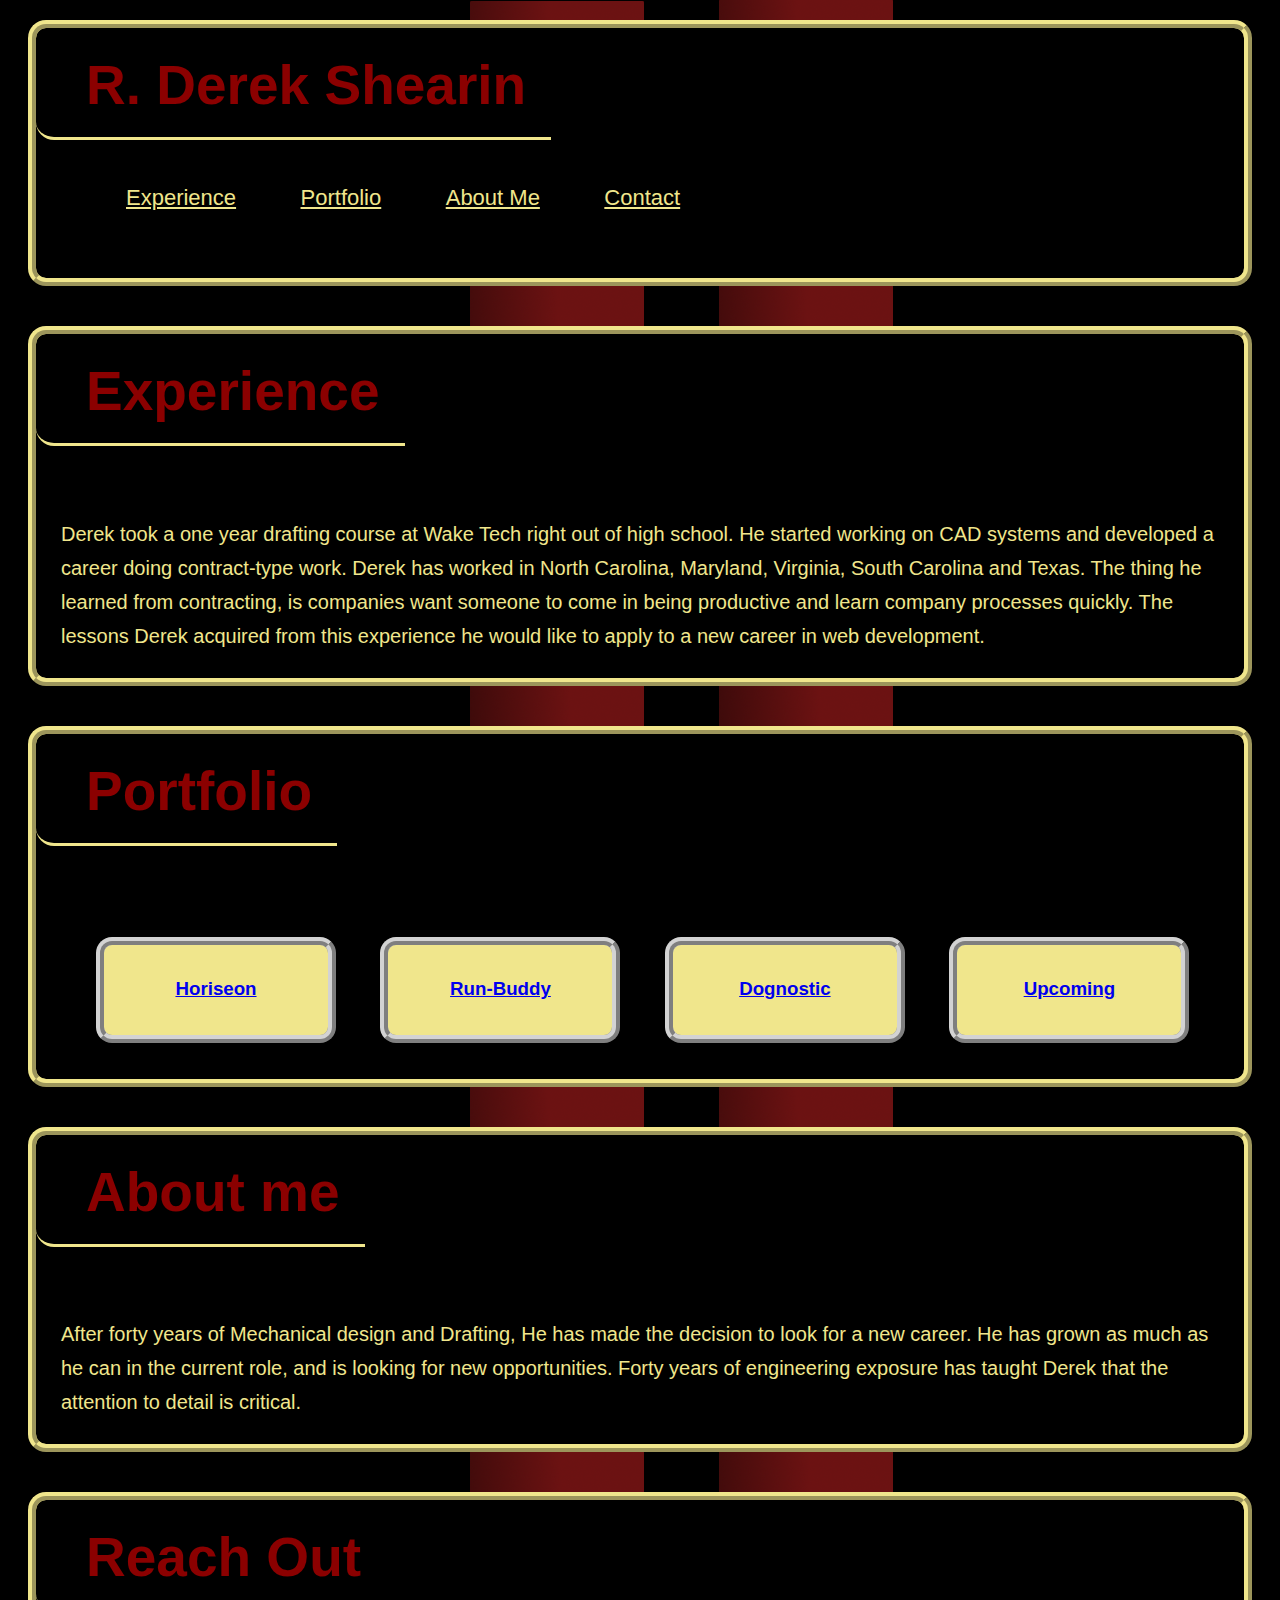
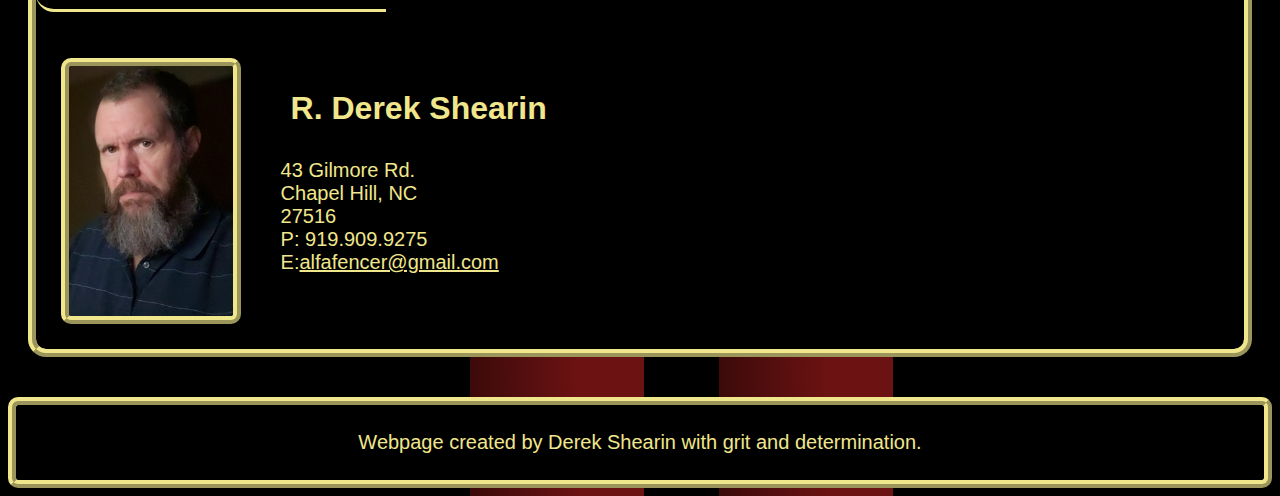
==== commit 7d30f420: "fixed alignement issues, cleaned up CSS" ====
--- a/index.html
+++ b/index.html
@@ -8,39 +8,43 @@
 </head>
 
 <body>
- 
+
   <header>
     <!-- <div> -->
-      <h2 class="section-title primary-border">
-        R. Derek Shearin
-      </h2>
-      <nav>
-        <ul>
-          <li>
-            <a href="#experience">Experience</a>
-          </li>
-          <li>
-            <a href="#portfolio">Portfolio</a>
-          </li>
-          <li>
-            <a href="#about-me">About Me</a>
-          </li>
-          <li>
-            <a href="#reach-out">Contact</a>
-          </li>
-        </ul>
-      </nav>
+    <h2 class="section-title primary-border">
+      R. Derek Shearin
+    </h2>
+    <nav>
+      <ul>
+        <li>
+          <a href="#experience">Experience</a>
+        </li>
+        <li>
+          <a href="#portfolio">Portfolio</a>
+        </li>
+        <li>
+          <a href="#about-me">About Me</a>
+        </li>
+        <li>
+          <a href="#reach-out">Contact</a>
+        </li>
+      </ul>
+    </nav>
     <!-- </div> -->
     <section class="hero">
 
     </section>
   </header>
-  
-</div>
+
+  </div>
   <section id="experience" class="info">
     <h2 class="section-title primary-border">Experience</h2>
     <p>
-      Derek took a one year drafting course at Wake Tech right out of high school. He started working on CAD systems and developed a career doing contract-type work. Derek has worked in North Carolina, Maryland, Virginia, South Carolina and Texas. The thing he learned from contracting, is companies want someone to come in being productive and learn company processes quickly. The lessons Derek acquired from this experience he would like to apply to a new career in web development.
+      Derek took a one year drafting course at Wake Tech right out of high school. He started working on CAD systems and
+      developed a career doing contract-type work. Derek has worked in North Carolina, Maryland, Virginia, South
+      Carolina and Texas. The thing he learned from contracting, is companies want someone to come in being productive
+      and learn company processes quickly. The lessons Derek acquired from this experience he would like to apply to a
+      new career in web development.
     </p>
   </section>
 
@@ -52,13 +56,13 @@
         <h3><a href="https://derekshearin.github.io/Horiseon/" target=_blank>Horiseon</a></h3>
       </li>
       <li class="project">
-        <h3><a href="https://derekshearin.github.io/run-buddy/" target="_blank">Run-Buddy</a></h3> 
+        <h3><a href="https://derekshearin.github.io/run-buddy/" target="_blank">Run-Buddy</a></h3>
       </li>
       <li class="project">
         <h3><a href="https://boolean-hooligans.github.io/dognostic-1/" target=_blank>Dognostic</a></h3>
       </li>
-      <li class="project">
-        <h3><a href="2index.html" target=_blank>Upcoming</a></h3> 
+      <li class="project button">
+        <h3><a href="2index.html" target=_blank>Upcoming</a></h3>
       </li>
     </ul>
   </section>
@@ -66,19 +70,22 @@
   <section id="about-me" class="info">
     <h2 class="section-title primary-border">About me</h2>
     <p>
-      After forty years of Mechanical design and Drafting, He has made the decision to look for a new career. He has grown as much as he can in the current role, and is looking for new opportunities. Forty years of engineering exposure has taught Derek that the attention to detail is critical. 
+      After forty years of Mechanical design and Drafting, He has made the decision to look for a new career. He has
+      grown as much as he can in the current role, and is looking for new opportunities. Forty years of engineering
+      exposure has taught Derek that the attention to detail is critical.
     </p>
   </section>
   <!-- "reach out" section -->
   <section id="reach-out" class="info">
     <h2 class="section-title primary-border">Reach Out</h2>
-      <div class="contact-info">
-        <img src="./assets/images/Cropped-selfie.jpg" alt="Self portrait of Derek">
+    <div class="contact-info">
+      <img src="./assets/images/Cropped-selfie.jpg" alt="Self portrait of Derek">
+      <div>
         <h3>R. Derek Shearin</h3>
         <ul class="address">
           <li>
             43 Gilmore Rd.
-          </li>  
+          </li>
           <li>
             Chapel Hill, NC
           </li>
@@ -93,13 +100,14 @@
           </li>
         </ul>
       </div>
-   </section>
+    </div>
+  </section>
 
   <footer>
-    <p>Webpage Created By Derek Shearin with grit and determination.</p>
-    
+    <p>Webpage created by Derek Shearin with grit and determination.</p>
+
   </footer>
-  <script src="./script.js"></script>
+
 </body>
 
 </html>--- a/assets/css/style.css
+++ b/assets/css/style.css
@@ -1,38 +1,24 @@
-* {
-  /* margin: 20px 20px 40px 20px;  */
-}
-
 body {
-  /* background-image: url("../images/untitled.png"); */
-  /* background-image: url("../images/Hatteraslighthoue.jpg"); */
+  background-image: url("../images/racingstripeBG.png");
   color: khaki;
   font-family: Helvetica, Arial, sans-serif;
   background-color: black;
-  
 }
 
 header {
-  /* display: inside; */
-  /* padding: 55px; */
   background-color: black;
   color: khaki;
   border-radius: 18px;
   border: 8px ridge khaki; 
   height: 250px;
   margin: 20px 20px 40px 20px; 
-  
 }
 
 header div {
-/* display: flex;
-flex-wrap: nowrap; */
-/* font-size: 55px; */
 color: darkred;
-/* margin-bottom: 25px; */
 padding: 0 25px 20px 50px;
 display: inline-block;
 border-bottom: 3px solid;
-
 
 }
  header h2 {
@@ -42,20 +28,17 @@
   display: inline-block;
   border-bottom: 3px solid khaki;
   border-bottom-left-radius: 18px;
-  /* font-weight: bold;
-  font-size: 36px;
-  color: khaki; 
-  /* margin: 0 10px 0 10px; */
-  display: inline;*/
 }
 
 header nav {
 justify-content: flex-end;
  margin: 20px;
 }
+
 header li {
   display: inline;
 }
+
 header nav ul li a {
   margin: 0 30px;
   font-weight: lighter;
@@ -63,13 +46,109 @@
   color: khaki;
   list-style-type: none;
 }
-/* header .hero { */
-  /* background-image: url("../images/Hatteraslighthoue.jpg");
-  background-size: 100%;
-  vertical-align: bottom;
-  height: 100px;
-  border-radius: 0 0 10px 10px;
-  } */
+
+
+.info {
+  text-align: left;
+  background-color: black;
+  display: block;
+  margin: 20px 20px 40px 20px;
+  border-radius: 18px;
+  border: 8px ridge khaki; 
+}
+
+.info p {
+  /* text-align: left; */
+  line-height: 1.7;
+  color: khaki;
+  width: 98;
+  font-size: 20px;
+  margin: 25px;
+}
+
+section .info {
+  display: block;
+  flex-direction: row;
+  margin: 20px 20px 40px 20px; 
+}
+
+.section-title {
+  font-size: 55px;
+  color: darkred;
+  margin-top: 25px; 
+  padding: 0 25px 20px 50px;
+  display: inline-block;
+  border-bottom: 3px solid;
+  border-bottom-left-radius: 18px;
+}
+
+.primary-border {
+  border-color: khaki;
+}
+
+/* REACH OUT STYLES START */
+.contact {
+  text-align: center;
+  background: khaki;
+  border: 3 solid dimgray;
+}
+
+.project {
+  background-color: khaki;
+  color: black;
+  border-radius: 10px;
+  border: 8px ridge lightgray;
+  margin: 20px;
+  text-align: center;
+  border-radius: 16px;
+  position: relative;
+  display: flex;
+  flex-direction: row;
+  height: 60px;
+  padding: 16px;
+  width: 160px;
+  padding: 15px 32px;
+  text-align: center;
+  display: inline-block;
+  font-size: 16px; 
+}
+
+.project:hover {
+  background-color: black;
+  color: khaki;
+} 
+
+#reach-out img {
+  border: 8px ridge khaki;
+  border-radius: 10px;
+  height: 250px;
+  margin-left: 25px;
+  margin-bottom: 25px;
+}
+.contact-info {
+  position: relative;
+  display: flex;
+  flex-direction: row;
+  color: khaki;
+}
+
+.contact-info h3 {
+  color: khaki;
+  font-size: 32px;
+  padding: 0 0 0 50px;
+  text-align: center;
+}
+
+.contact-info .address {
+  /* margin: 10px 0; */
+  /* line-height: 1.5; */
+  font-size: 20px;
+  list-style: none;
+}
+
+.contact-info a {
+  color: khaki;
+}
 
 
 footer {
@@ -93,115 +172,3 @@
   line-height: 1.5;
   text-align: right;
 }
-/* 
-#portfolio {
-  display: inline-flexbox;
-} */
-.project {
-  width: 250PX;
-  height: 50px;
-  background-color: khaki;
-  color: #39a6b2;
-  border-radius: 10px;
-  border: 8px ridge lightgray;
-  margin: 20px
-  text-align: center;
-}
-
-
-.info {
-  text-align: left;
-  background-color: black;
-  display: block;
-  margin: 20px 20px 40px 20px;
-  border-radius: 18px;
-  border: 8px ridge khaki; 
-
- 
- }
-
-.info p {
-  /* text-align: left; */
-  line-height: 1.7;
-  color: khaki;
-  width: 98;
-  font-size: 20px;
-  margin: 25px;
-}
-section {
-
-
-}
-section .info {
-  display: block;
-  flex-direction: row;
-  margin: 20px 20px 40px 20px; 
-}
-.project {
-  display: block;
-  border-radius: 10px;
-  width: 350;
-  height: 50;
-  align-items: center;
-}
-
-.section-title {
-  font-size: 55px;
-  color: darkred;
-  margin-top: 25px; 
-  padding: 0 25px 20px 50px;
-  display: inline-block;
-  border-bottom: 3px solid;
-  border-bottom-left-radius: 18px;
-}
-
-.primary-border {
-  border-color: khaki;
-}
-
-/* REACH OUT STYLES START */
-.contact {
-  text-align: center;
-  background: khaki;
-  border: 3 solid dimgray;
-}
-.project {
-  display:inline-flexbox;
-  margin: 20px;
-  text-align: center;
-}
-#reach-out img {
-  border: 8px ridge khaki;
-  border-radius: 10px;
-  height: 250px;
-  box-shadow: 10px 10px black;
-}
-.contact-info {
-  /* display: grid; */
-  
-  /* text-align: left; */
-  /* margin: 30px; */
-  color: khaki;
-}
-
-.contact-info h3 {
-  color: khaki;
-  font-size: 32px;
-  padding: 0 0 0 50px;
-  text-align: center;
-}
-
-.contact-info .address {
-  /* margin: 10px 0; */
-  /* line-height: 1.5; */
-  font-size: 20px;
-  list-style: none;
-  text-align: center;
-  
-  
-}
-
-.contact-info a {
-  color: khaki;
-}
-
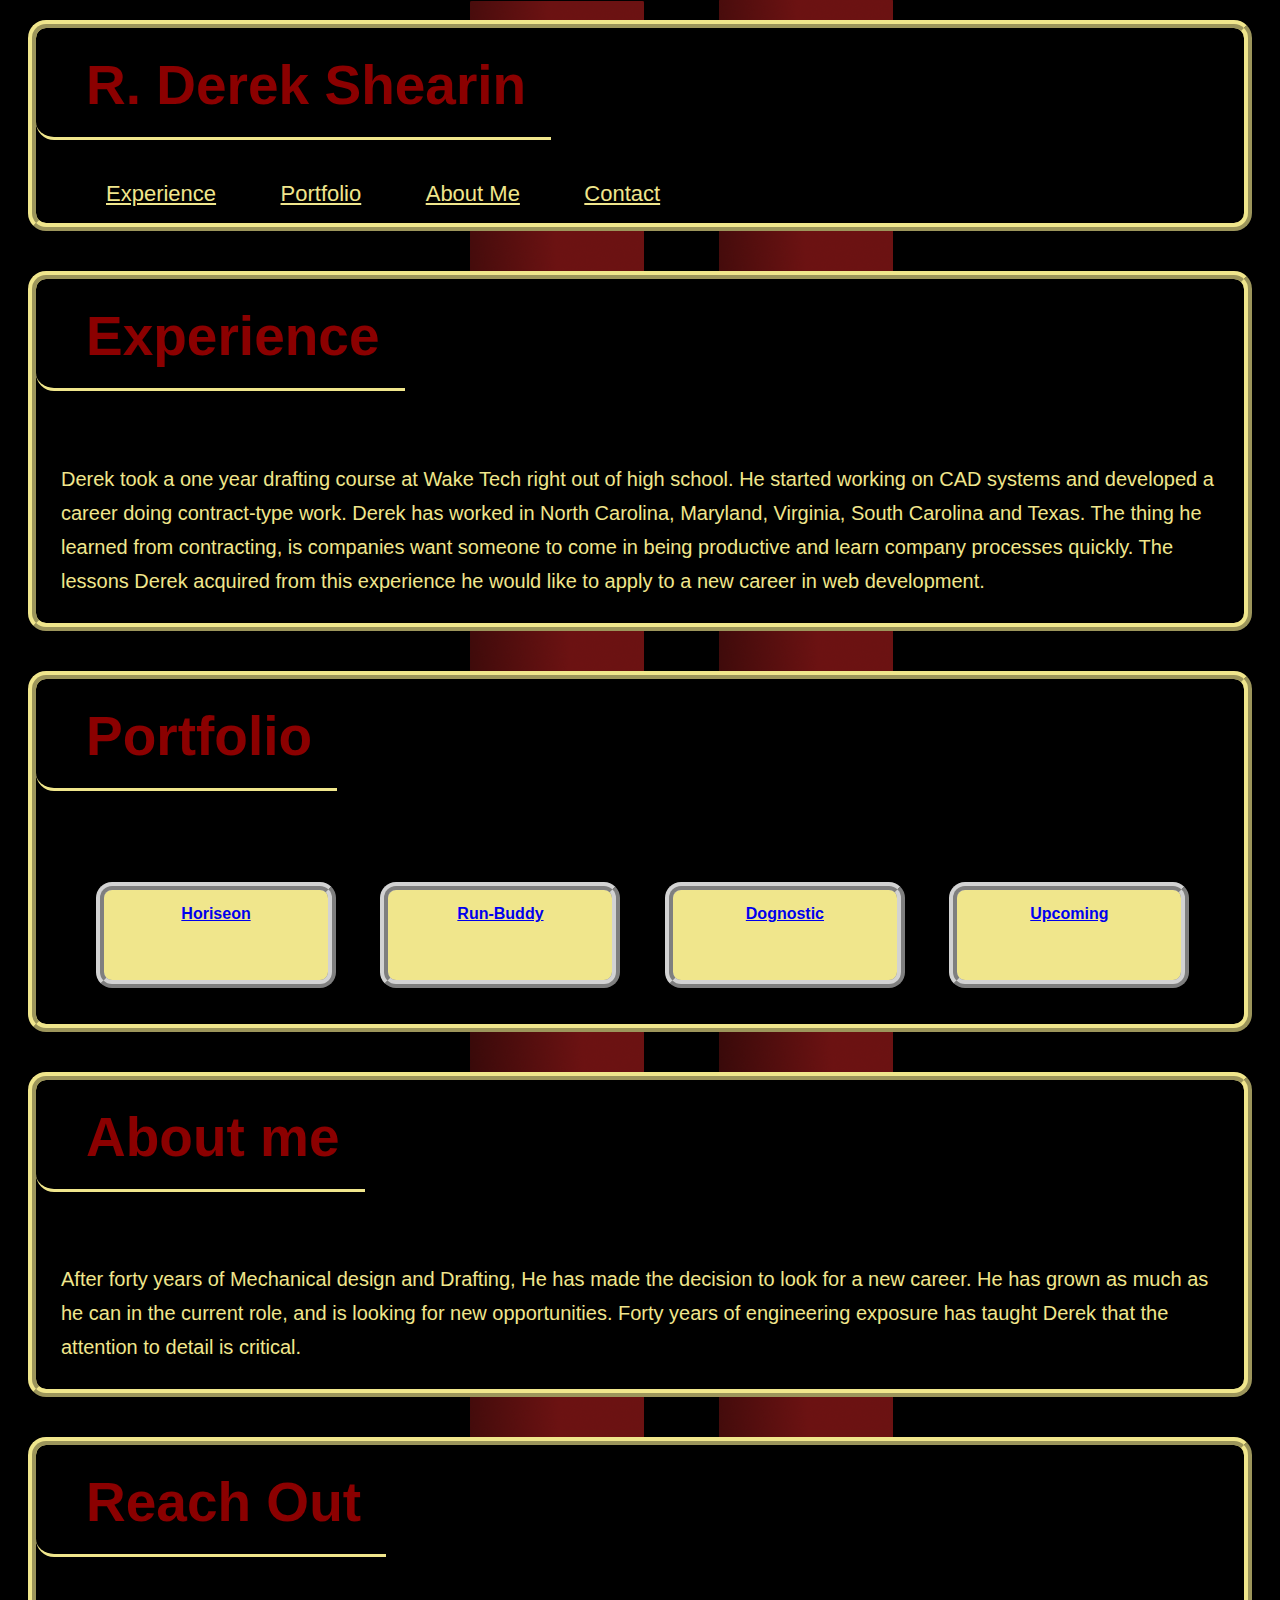
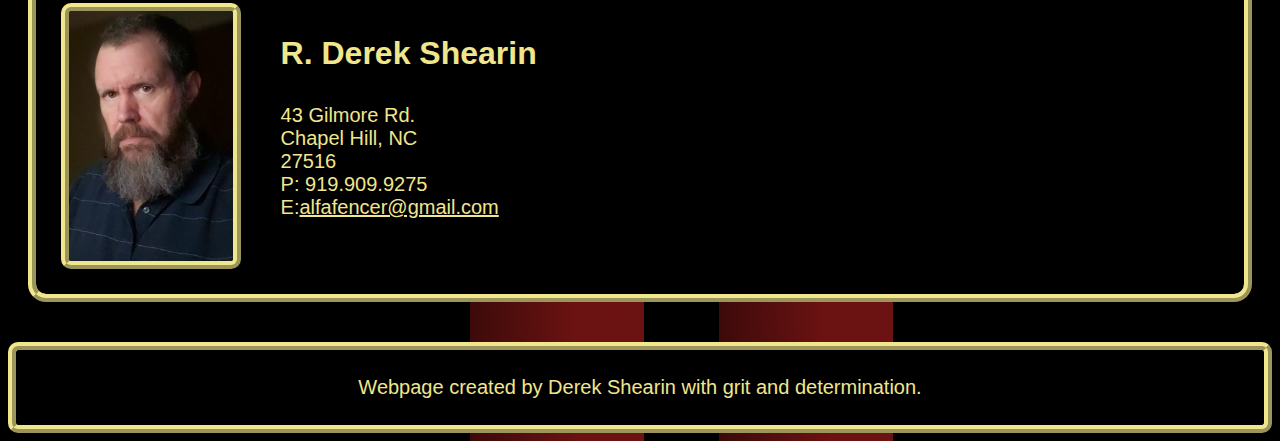
==== commit 83c45f6c: "clean up small issiues with jusftied text" ====
--- a/index.html
+++ b/index.html
@@ -8,9 +8,7 @@
 </head>
 
 <body>
-
   <header>
-    <!-- <div> -->
     <h2 class="section-title primary-border">
       R. Derek Shearin
     </h2>
@@ -30,12 +28,10 @@
         </li>
       </ul>
     </nav>
-    <!-- </div> -->
-    <section class="hero">
-
-    </section>
+     
   </header>
 
+  <!-- Experience Section -->
   </div>
   <section id="experience" class="info">
     <h2 class="section-title primary-border">Experience</h2>
@@ -48,7 +44,7 @@
     </p>
   </section>
 
-
+  <!-- Portfolio section -->
   <section id="portfolio" class="info">
     <h3 class="section-title primary-border">Portfolio</a></h3>
     <ul>
@@ -61,12 +57,13 @@
       <li class="project">
         <h3><a href="https://boolean-hooligans.github.io/dognostic-1/" target=_blank>Dognostic</a></h3>
       </li>
-      <li class="project button">
-        <h3><a href="2index.html" target=_blank>Upcoming</a></h3>
+      <li class="project">
+        <h3><a href="2index.html">Upcoming</a></h3>
       </li>
     </ul>
   </section>
 
+  <!-- Bio Section -->
   <section id="about-me" class="info">
     <h2 class="section-title primary-border">About me</h2>
     <p>
@@ -75,11 +72,12 @@
       exposure has taught Derek that the attention to detail is critical.
     </p>
   </section>
-  <!-- "reach out" section -->
-  <section id="reach-out" class="info">
-    <h2 class="section-title primary-border">Reach Out</h2>
-    <div class="contact-info">
-      <img src="./assets/images/Cropped-selfie.jpg" alt="Self portrait of Derek">
+
+  <!-- Reach out section -->
+  <section id = "reach-out" class="info">
+    <h2 class = "section-title primary-border">Reach Out</h2>
+    <div class = "contact-info">
+      <img src = "./assets/images/Cropped-selfie.jpg" alt="Self portrait of Derek">
       <div>
         <h3>R. Derek Shearin</h3>
         <ul class="address">
--- a/assets/css/style.css
+++ b/assets/css/style.css
@@ -10,15 +10,15 @@
   color: khaki;
   border-radius: 18px;
   border: 8px ridge khaki; 
-  height: 250px;
+  /* height: 300px; */
   margin: 20px 20px 40px 20px; 
 }
 
 header div {
-color: darkred;
-padding: 0 25px 20px 50px;
-display: inline-block;
-border-bottom: 3px solid;
+  color: darkred;
+  padding: 0 25px 20px 50px;
+  display: inline-block;
+  border-bottom: 3px solid;
 
 }
  header h2 {
@@ -28,11 +28,6 @@
   display: inline-block;
   border-bottom: 3px solid khaki;
   border-bottom-left-radius: 18px;
-}
-
-header nav {
-justify-content: flex-end;
- margin: 20px;
 }
 
 header li {
@@ -86,14 +81,8 @@
   border-color: khaki;
 }
 
-/* REACH OUT STYLES START */
-.contact {
-  text-align: center;
-  background: khaki;
-  border: 3 solid dimgray;
-}
-
-.project {
+/* portfolio samples */
+.project h3{
   background-color: khaki;
   color: black;
   border-radius: 10px;
@@ -102,21 +91,26 @@
   text-align: center;
   border-radius: 16px;
   position: relative;
-  display: flex;
-  flex-direction: row;
+  /* display: flex;
+  flex-direction: row; */
   height: 60px;
   padding: 16px;
   width: 160px;
   padding: 15px 32px;
-  text-align: center;
   display: inline-block;
   font-size: 16px; 
 }
+.project {
+  display: inline-block;
+  list-style-type: none;
+}
 
-.project:hover {
-  background-color: black;
-  color: khaki;
-} 
+/* REACH OUT STYLES START */
+.contact {
+  text-align: center;
+  background: khaki;
+  border: 3 solid dimgray;
+}
 
 #reach-out img {
   border: 8px ridge khaki;
@@ -135,13 +129,10 @@
 .contact-info h3 {
   color: khaki;
   font-size: 32px;
-  padding: 0 0 0 50px;
-  text-align: center;
+  padding: 0 0 0 40px;
 }
 
 .contact-info .address {
-  /* margin: 10px 0; */
-  /* line-height: 1.5; */
   font-size: 20px;
   list-style: none;
 }
@@ -149,7 +140,6 @@
 .contact-info a {
   color: khaki;
 }
-
 
 footer {
   background: black;
